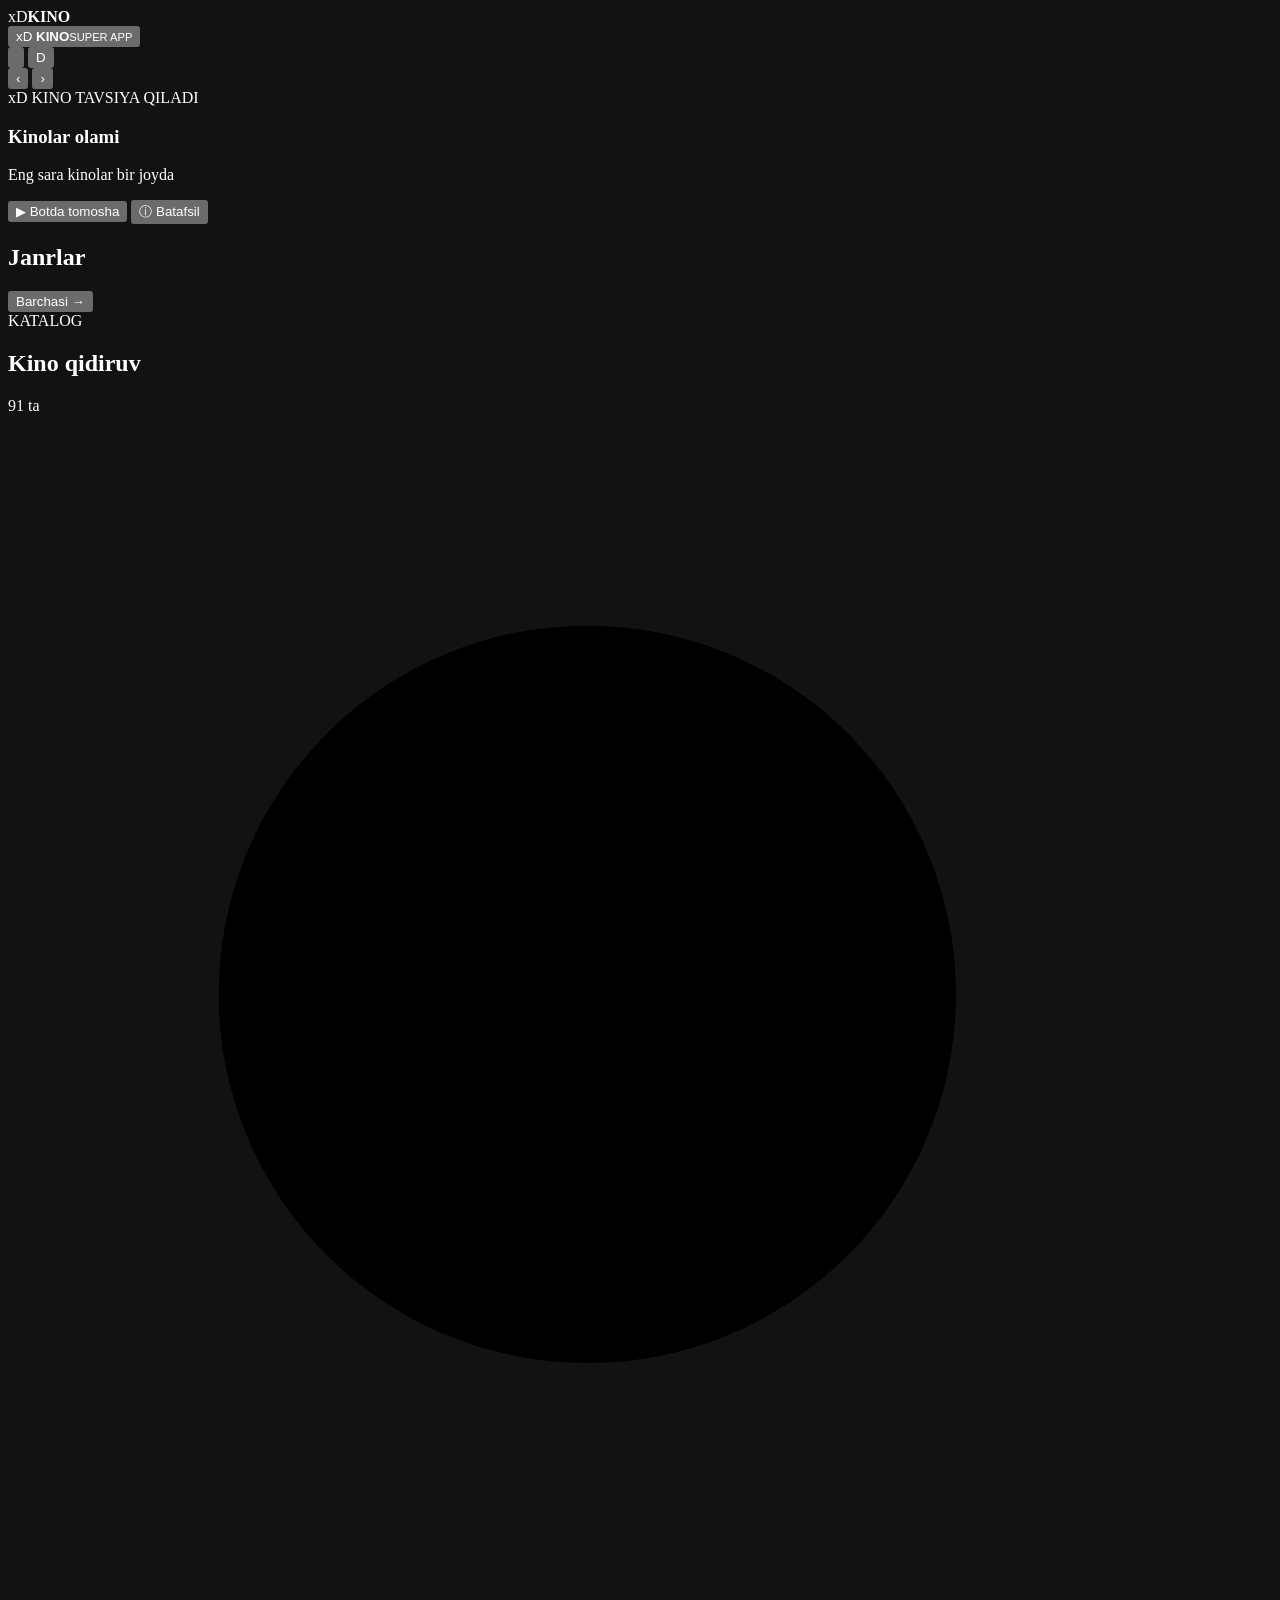
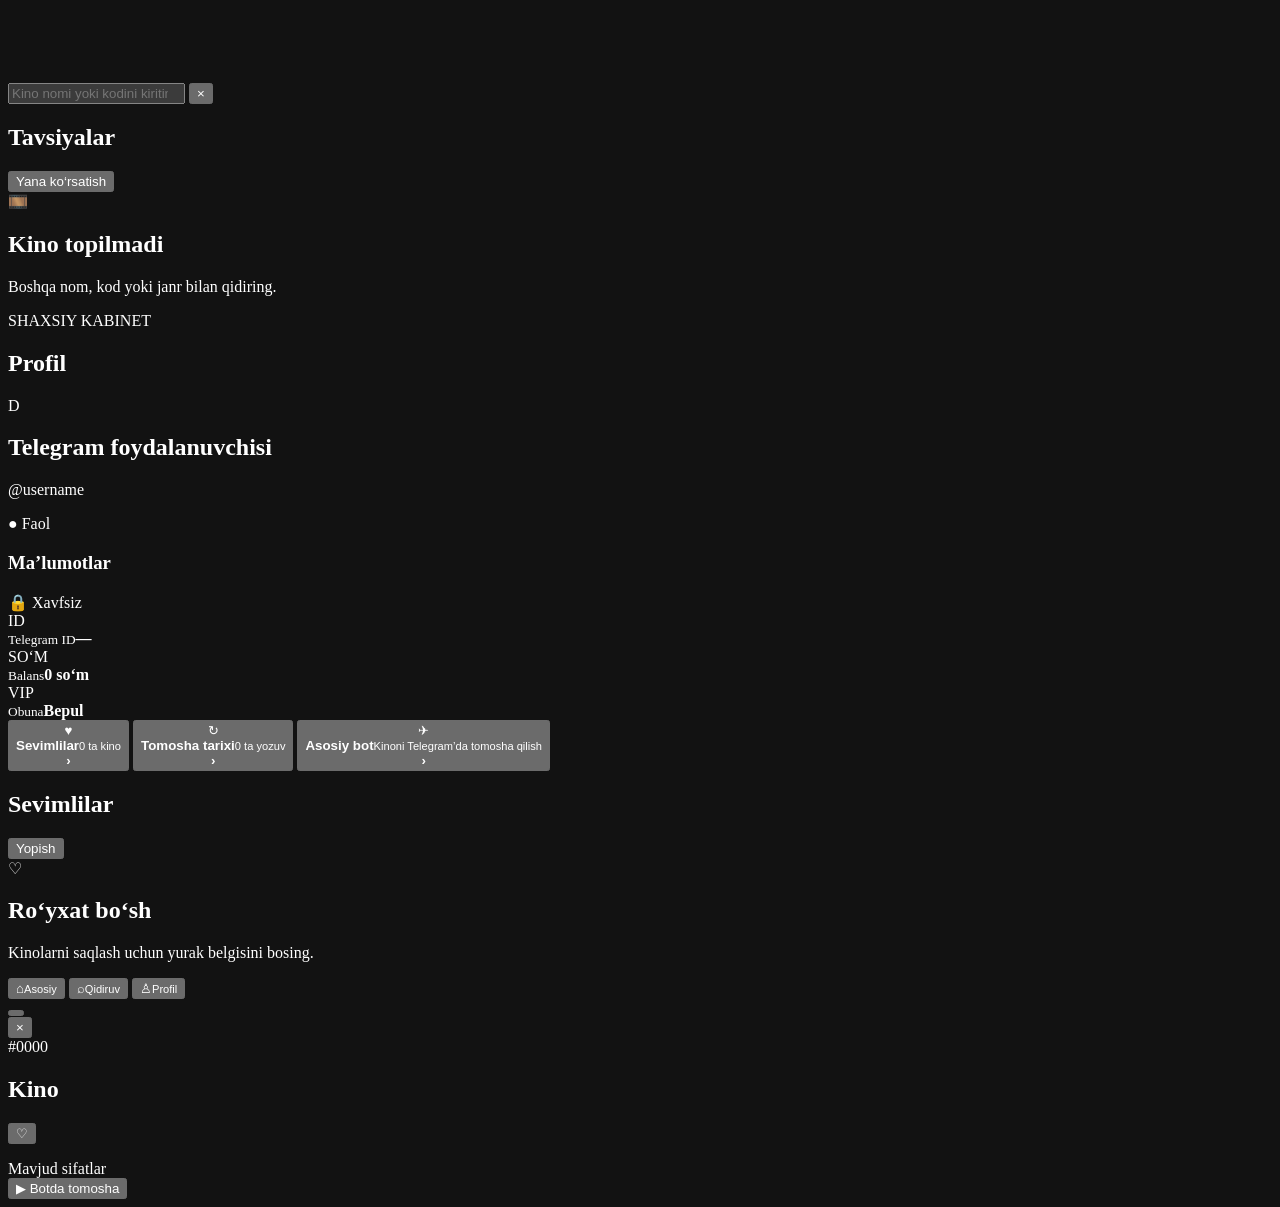
==== superapp/static/index.html @ e8b4241f "Upgrade xD KINO Super App premium interface" ====
<!doctype html>
<html lang="uz">
<head>
  <meta charset="utf-8">
  <meta name="viewport" content="width=device-width, initial-scale=1, viewport-fit=cover">
  <meta name="theme-color" content="#090b16">
  <meta name="color-scheme" content="dark">
  <meta name="description" content="xD KINO — Telegram ichidagi zamonaviy kino katalogi">
  <title>xD KINO</title>
  <script src="https://telegram.org/js/telegram-web-app.js"></script>
  <link rel="stylesheet" href="/static/app.css?v=2.0.0">
</head>
<body>
  <div id="splash" class="splash" aria-label="Yuklanmoqda">
    <div class="splash-logo"><span>xD</span><b>KINO</b></div>
    <div class="splash-loader"><i></i><i></i><i></i><i></i></div>
  </div>

  <div id="app" class="app-shell">
    <header class="topbar">
      <button class="brand" type="button" data-nav="home" aria-label="Bosh sahifa">
        <span class="brand-mark">xD</span>
        <span class="brand-copy"><strong>KINO</strong><small>SUPER APP</small></span>
      </button>
      <div class="top-actions">
        <button id="topSearch" class="round-button" type="button" aria-label="Qidiruv">
          <svg viewBox="0 0 24 24" aria-hidden="true"><circle cx="11" cy="11" r="7"></circle><path d="m16.5 16.5 4 4"></path></svg>
        </button>
        <button id="topAvatar" class="top-avatar" type="button" aria-label="Profil">D</button>
      </div>
    </header>

    <main>
      <section id="homeView" class="view active-view">
        <div id="storyStrip" class="story-strip" aria-label="Tavsiyalar"></div>

        <section id="heroCarousel" class="hero-carousel skeleton-block" aria-label="Tanlangan kinolar">
          <div id="heroBackdrop" class="hero-backdrop"></div>
          <div class="hero-overlay"></div>
          <button id="heroPrev" class="hero-arrow hero-arrow-left" type="button" aria-label="Oldingi">‹</button>
          <button id="heroNext" class="hero-arrow hero-arrow-right" type="button" aria-label="Keyingi">›</button>
          <div class="hero-content">
            <span class="hero-badge">xD KINO TAVSIYA QILADI</span>
            <h1 id="heroTitle">Kinolar olami</h1>
            <p id="heroMeta">Eng sara kinolar bir joyda</p>
            <div class="hero-actions">
              <button id="heroWatch" class="primary-button" type="button">▶ Botda tomosha</button>
              <button id="heroInfo" class="glass-button" type="button">ⓘ Batafsil</button>
            </div>
          </div>
          <div id="heroDots" class="hero-dots"></div>
        </section>

        <section class="content-block genre-block">
          <div class="section-heading"><h2>Janrlar</h2><button id="allGenres" type="button">Barchasi →</button></div>
          <div id="genreStrip" class="genre-strip"></div>
        </section>

        <div id="homeSections"></div>
      </section>

      <section id="searchView" class="view hidden">
        <div class="page-title-row">
          <div><span class="page-kicker">KATALOG</span><h1>Kino qidiruv</h1></div>
          <span id="searchTotal" class="count-pill">91 ta</span>
        </div>

        <div class="search-box">
          <svg viewBox="0 0 24 24" aria-hidden="true"><circle cx="11" cy="11" r="7"></circle><path d="m16.5 16.5 4 4"></path></svg>
          <input id="searchInput" type="search" autocomplete="off" inputmode="search" placeholder="Kino nomi yoki kodini kiriting">
          <button id="clearSearch" type="button" aria-label="Tozalash">×</button>
        </div>

        <div id="searchChips" class="chips"></div>

        <section class="content-block search-content">
          <div class="section-heading"><h2 id="searchHeading">Tavsiyalar</h2><span id="searchCount"></span></div>
          <div id="searchGrid" class="movie-grid"></div>
          <button id="loadMore" class="load-more hidden" type="button">Yana ko‘rsatish</button>
          <div id="emptyState" class="empty-state hidden"><span>🎞️</span><h2>Kino topilmadi</h2><p>Boshqa nom, kod yoki janr bilan qidiring.</p></div>
        </section>
      </section>

      <section id="profileView" class="view hidden">
        <div class="page-title-row profile-title"><div><span class="page-kicker">SHAXSIY KABINET</span><h1>Profil</h1></div></div>

        <section class="profile-hero">
          <div id="profileAvatar" class="profile-avatar">D</div>
          <div class="profile-main">
            <h2 id="profileName">Telegram foydalanuvchisi</h2>
            <p id="profileUsername">@username</p>
          </div>
          <span class="status-badge">● Faol</span>
        </section>

        <section class="profile-panel">
          <div class="panel-heading"><h3>Ma’lumotlar</h3><span>🔒 Xavfsiz</span></div>
          <div class="info-row"><span class="info-icon">ID</span><div><small>Telegram ID</small><strong id="profileId">—</strong></div></div>
          <div class="info-row"><span class="info-icon">SO‘M</span><div><small>Balans</small><strong id="profileBalance">0 so‘m</strong></div></div>
          <div class="info-row"><span class="info-icon">VIP</span><div><small>Obuna</small><strong id="profilePlan">Bepul</strong></div></div>
        </section>

        <section class="profile-actions">
          <button id="profileFavorites" class="profile-action" type="button"><span>♥</span><div><strong>Sevimlilar</strong><small id="favoritesCount">0 ta kino</small></div><b>›</b></button>
          <button id="profileHistory" class="profile-action" type="button"><span>↻</span><div><strong>Tomosha tarixi</strong><small id="historyCount">0 ta yozuv</small></div><b>›</b></button>
          <button id="openBot" class="profile-action" type="button"><span>✈</span><div><strong>Asosiy bot</strong><small>Kinoni Telegram’da tomosha qilish</small></div><b>›</b></button>
        </section>

        <section id="profileCollection" class="content-block hidden">
          <div class="section-heading"><h2 id="collectionTitle">Sevimlilar</h2><button id="closeCollection" type="button">Yopish</button></div>
          <div id="collectionGrid" class="movie-grid"></div>
          <div id="collectionEmpty" class="empty-state hidden"><span>♡</span><h2>Ro‘yxat bo‘sh</h2><p>Kinolarni saqlash uchun yurak belgisini bosing.</p></div>
        </section>
      </section>
    </main>

    <nav class="bottom-nav" aria-label="Asosiy navigatsiya">
      <button class="nav-item active" type="button" data-nav="home"><span>⌂</span><small>Asosiy</small></button>
      <button class="nav-item" type="button" data-nav="search"><span>⌕</span><small>Qidiruv</small></button>
      <button class="nav-item" type="button" data-nav="profile"><span>♙</span><small>Profil</small></button>
    </nav>
  </div>

  <div id="movieModal" class="modal hidden" role="dialog" aria-modal="true" aria-labelledby="modalTitle">
    <button id="modalBackdrop" class="modal-backdrop" type="button" aria-label="Yopish"></button>
    <article class="movie-sheet">
      <button id="modalClose" class="modal-close" type="button" aria-label="Yopish">×</button>
      <div id="modalPoster" class="modal-poster"><div class="modal-gradient"></div></div>
      <div class="modal-body">
        <div class="modal-title-row"><div><span id="modalCode" class="code-badge">#0000</span><h2 id="modalTitle">Kino</h2></div><button id="favoriteButton" class="favorite-button" type="button" aria-label="Sevimli">♡</button></div>
        <p id="modalMeta" class="modal-meta"></p>
        <p id="modalGenre" class="modal-genre"></p>
        <div class="quality-heading"><span>Mavjud sifatlar</span></div>
        <div id="qualityList" class="quality-list"></div>
        <button id="modalWatch" class="primary-button wide" type="button">▶ Botda tomosha</button>
      </div>
    </article>
  </div>

  <div id="toast" class="toast hidden" role="status"></div>
  <script src="/static/app.js?v=2.0.0" defer></script>
</body>
</html>
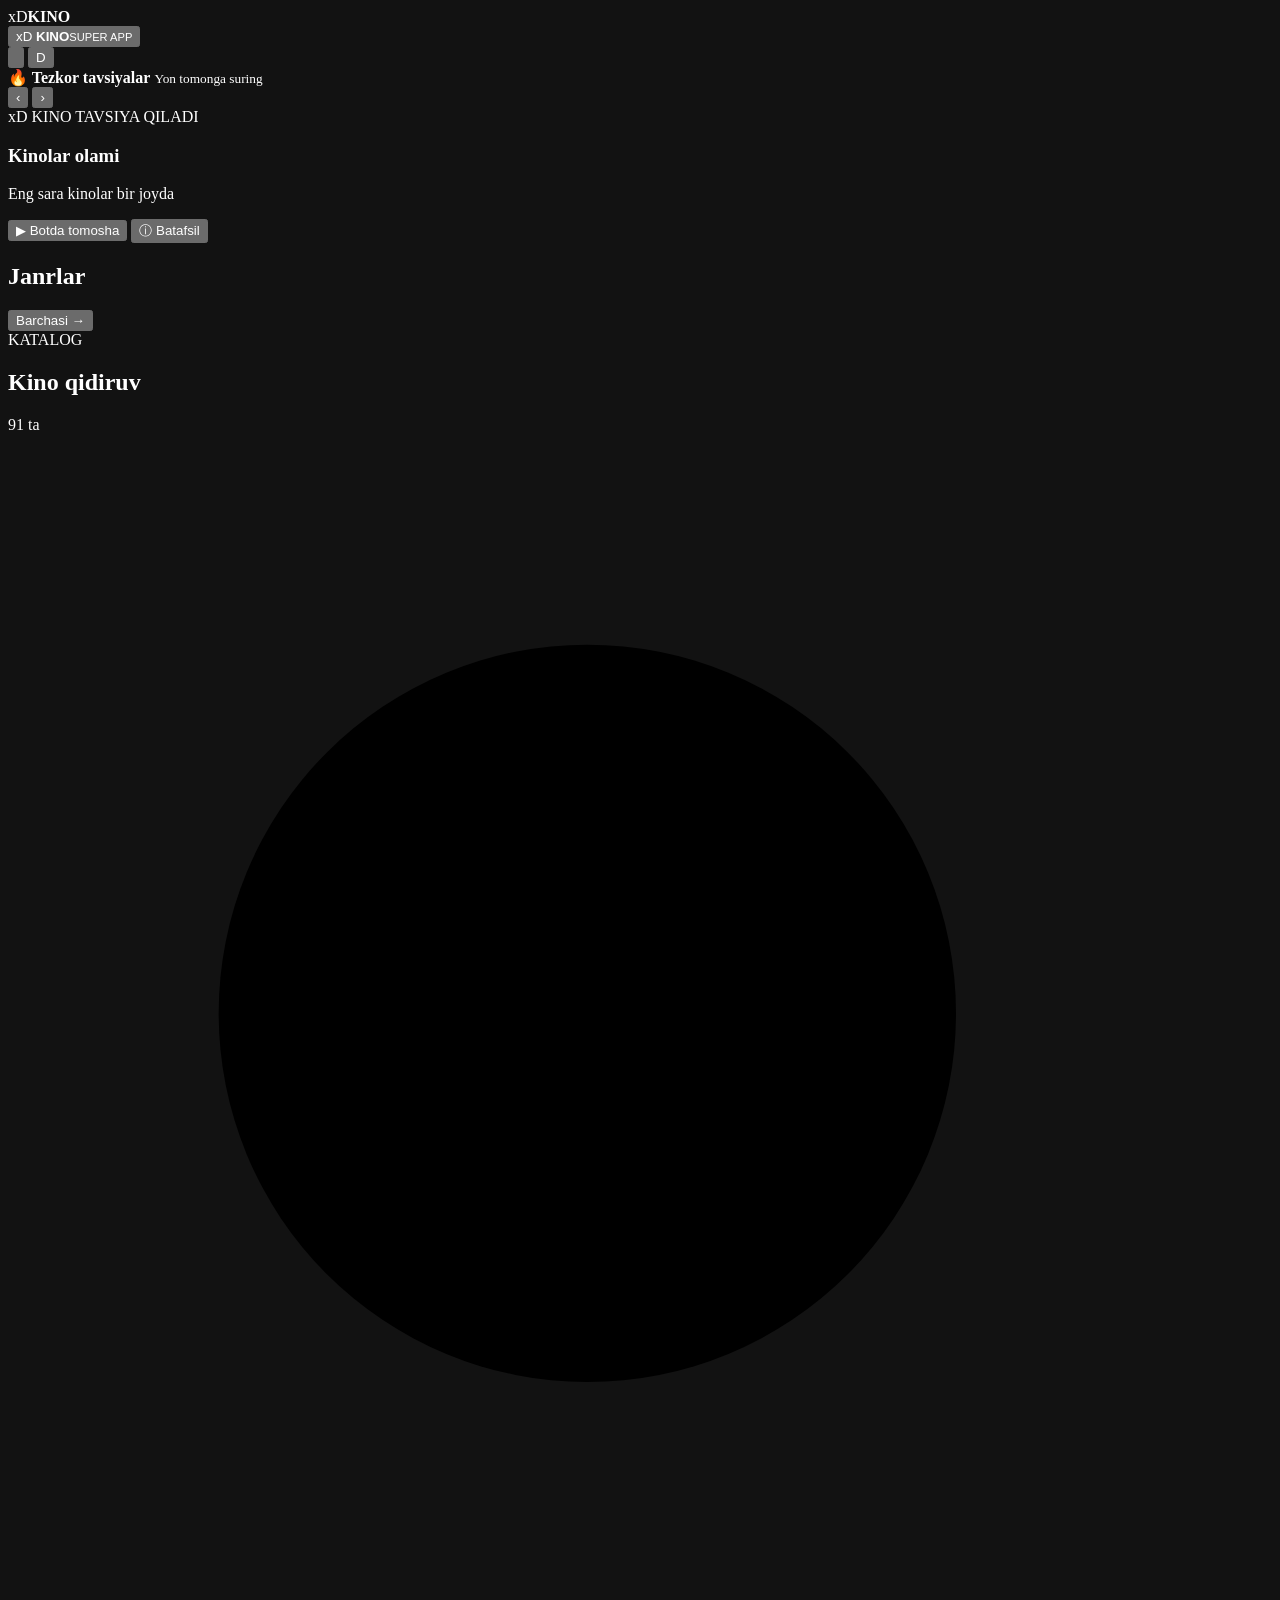
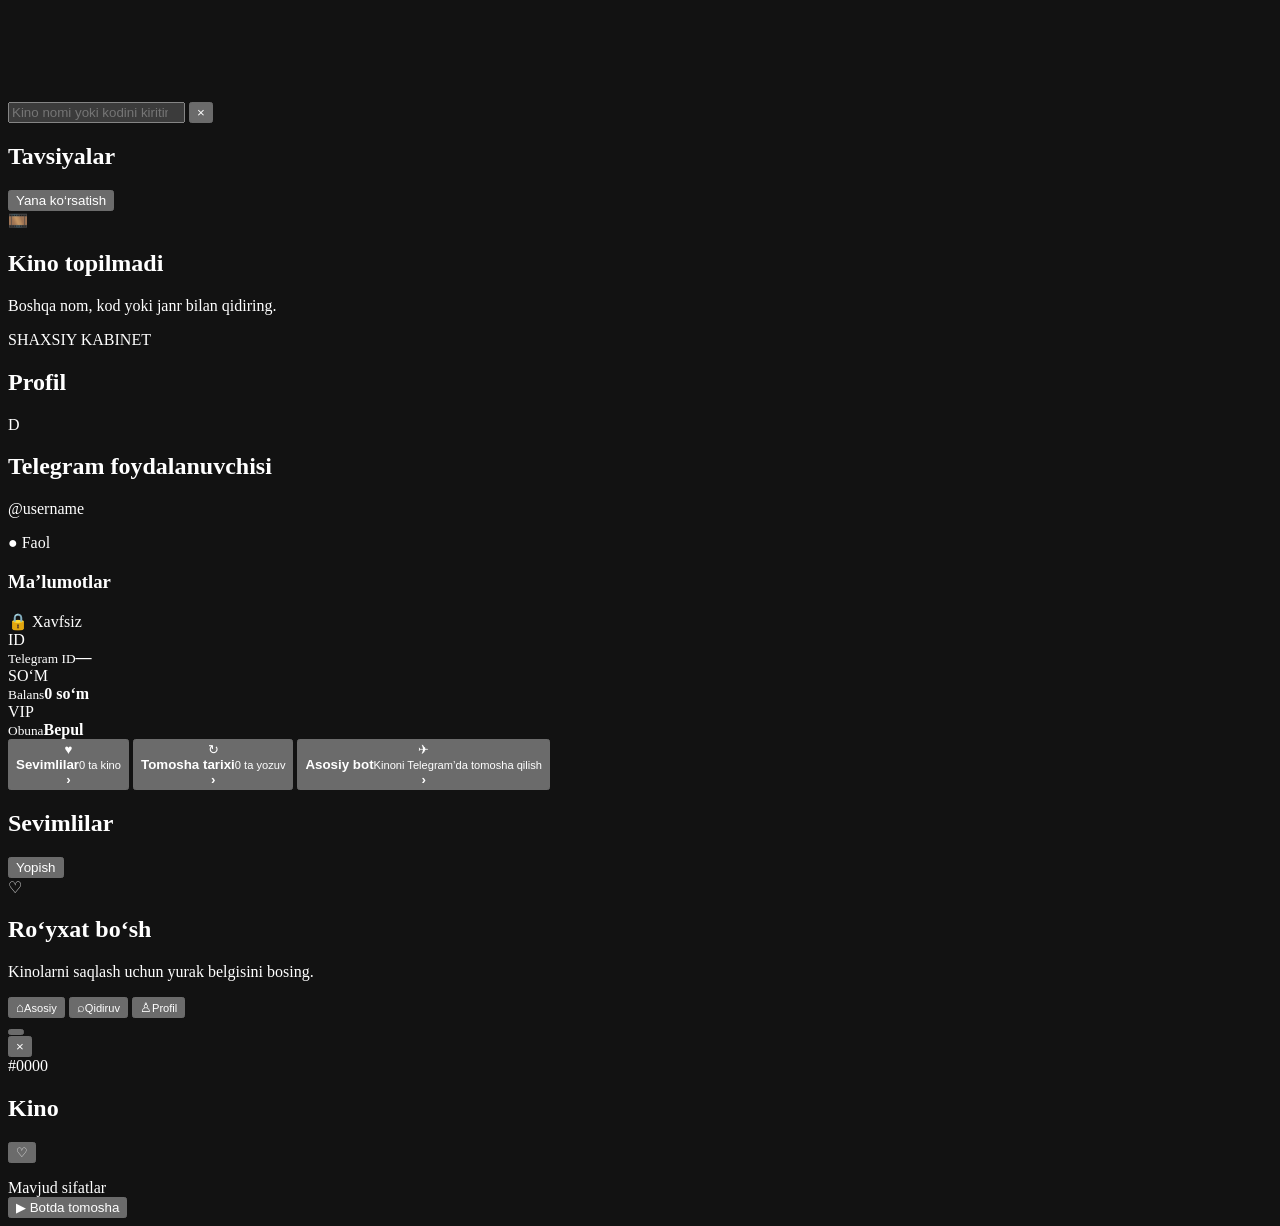
==== commit 212313b3: "Fix Super App top poster row" ====
--- a/superapp/static/index.html
+++ b/superapp/static/index.html
@@ -8,7 +8,7 @@
   <meta name="description" content="xD KINO — Telegram ichidagi zamonaviy kino katalogi">
   <title>xD KINO</title>
   <script src="https://telegram.org/js/telegram-web-app.js"></script>
-  <link rel="stylesheet" href="/static/app.css?v=2.0.0">
+  <link rel="stylesheet" href="/static/app.css?v=2.1.0">
 </head>
 <body>
   <div id="splash" class="splash" aria-label="Yuklanmoqda">
@@ -32,7 +32,13 @@
 
     <main>
       <section id="homeView" class="view active-view">
-        <div id="storyStrip" class="story-strip" aria-label="Tavsiyalar"></div>
+        <section class="quick-picks" aria-label="Tezkor tavsiyalar">
+          <div class="quick-picks-heading">
+            <strong>🔥 Tezkor tavsiyalar</strong>
+            <small>Yon tomonga suring</small>
+          </div>
+          <div id="storyStrip" class="story-strip"></div>
+        </section>
 
         <section id="heroCarousel" class="hero-carousel skeleton-block" aria-label="Tanlangan kinolar">
           <div id="heroBackdrop" class="hero-backdrop"></div>
@@ -138,6 +144,6 @@
   </div>
 
   <div id="toast" class="toast hidden" role="status"></div>
-  <script src="/static/app.js?v=2.0.0" defer></script>
+  <script src="/static/app.js?v=2.1.0" defer></script>
 </body>
 </html>
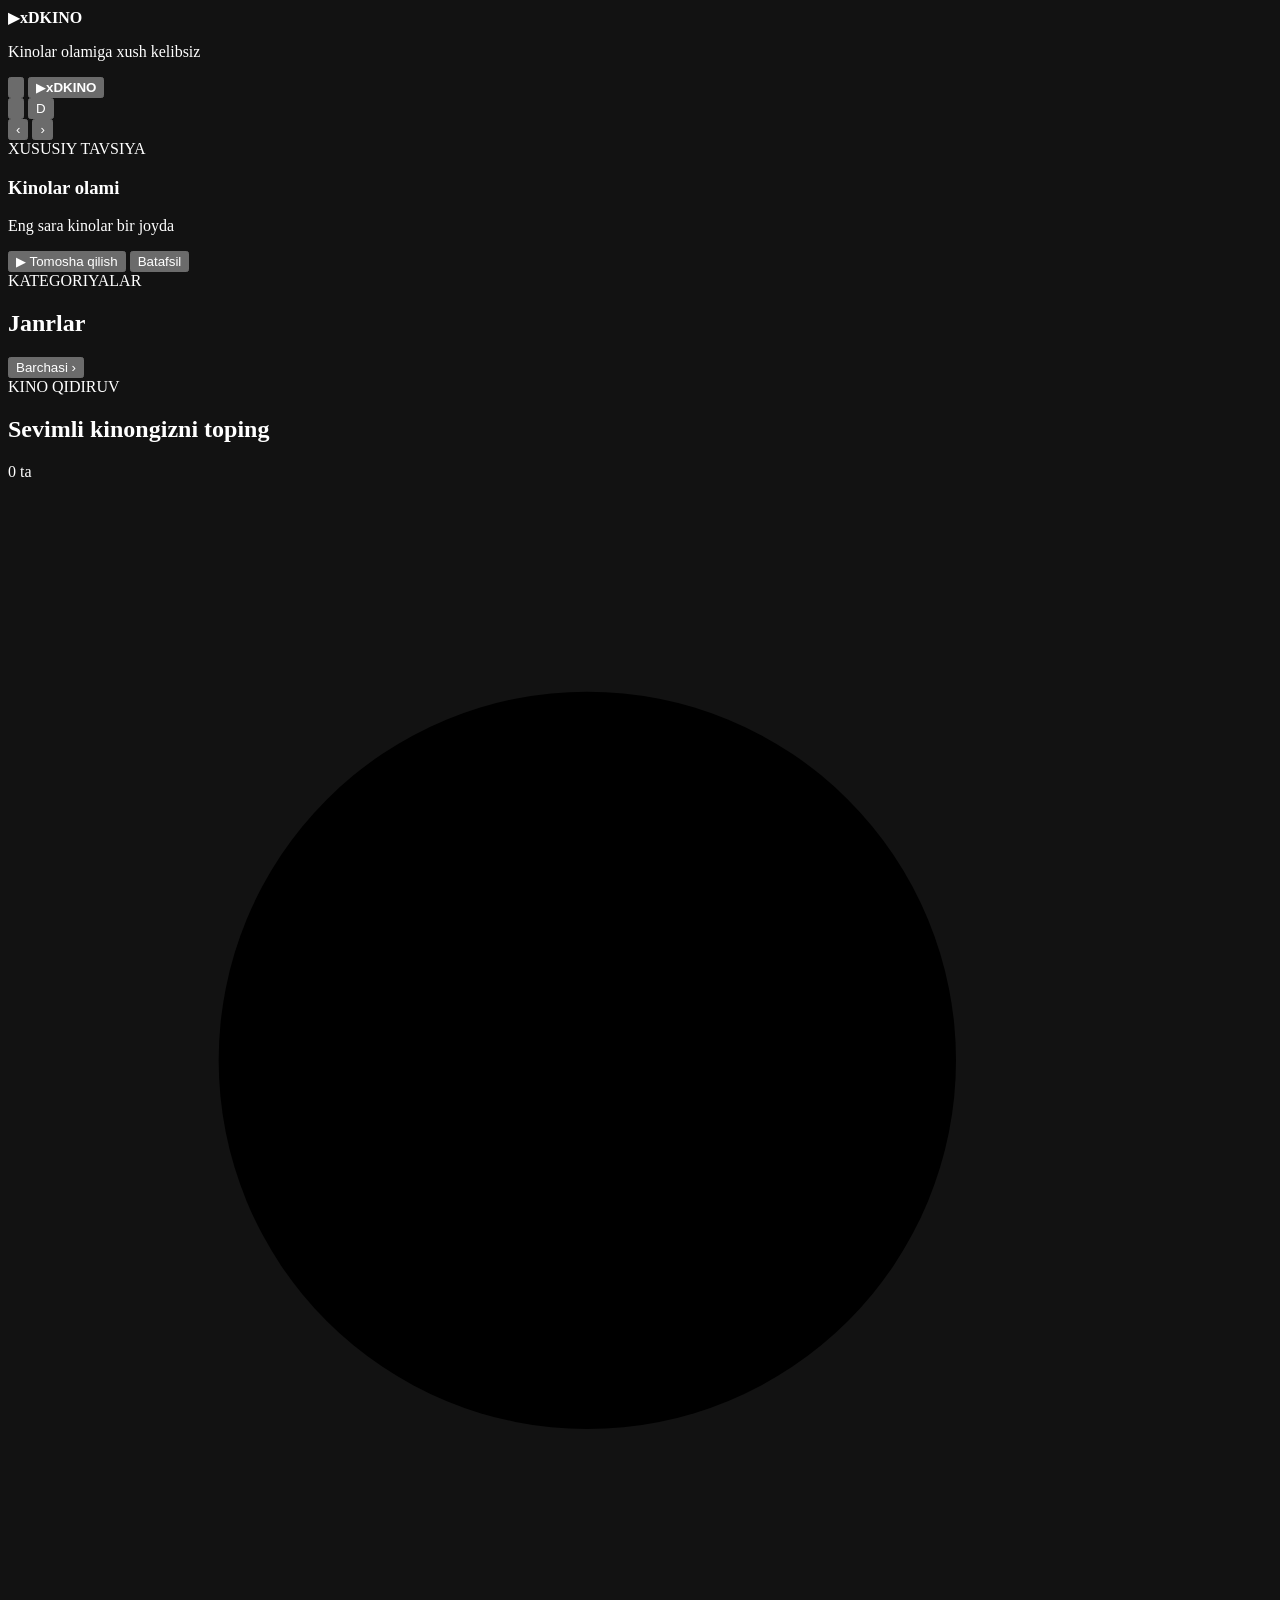
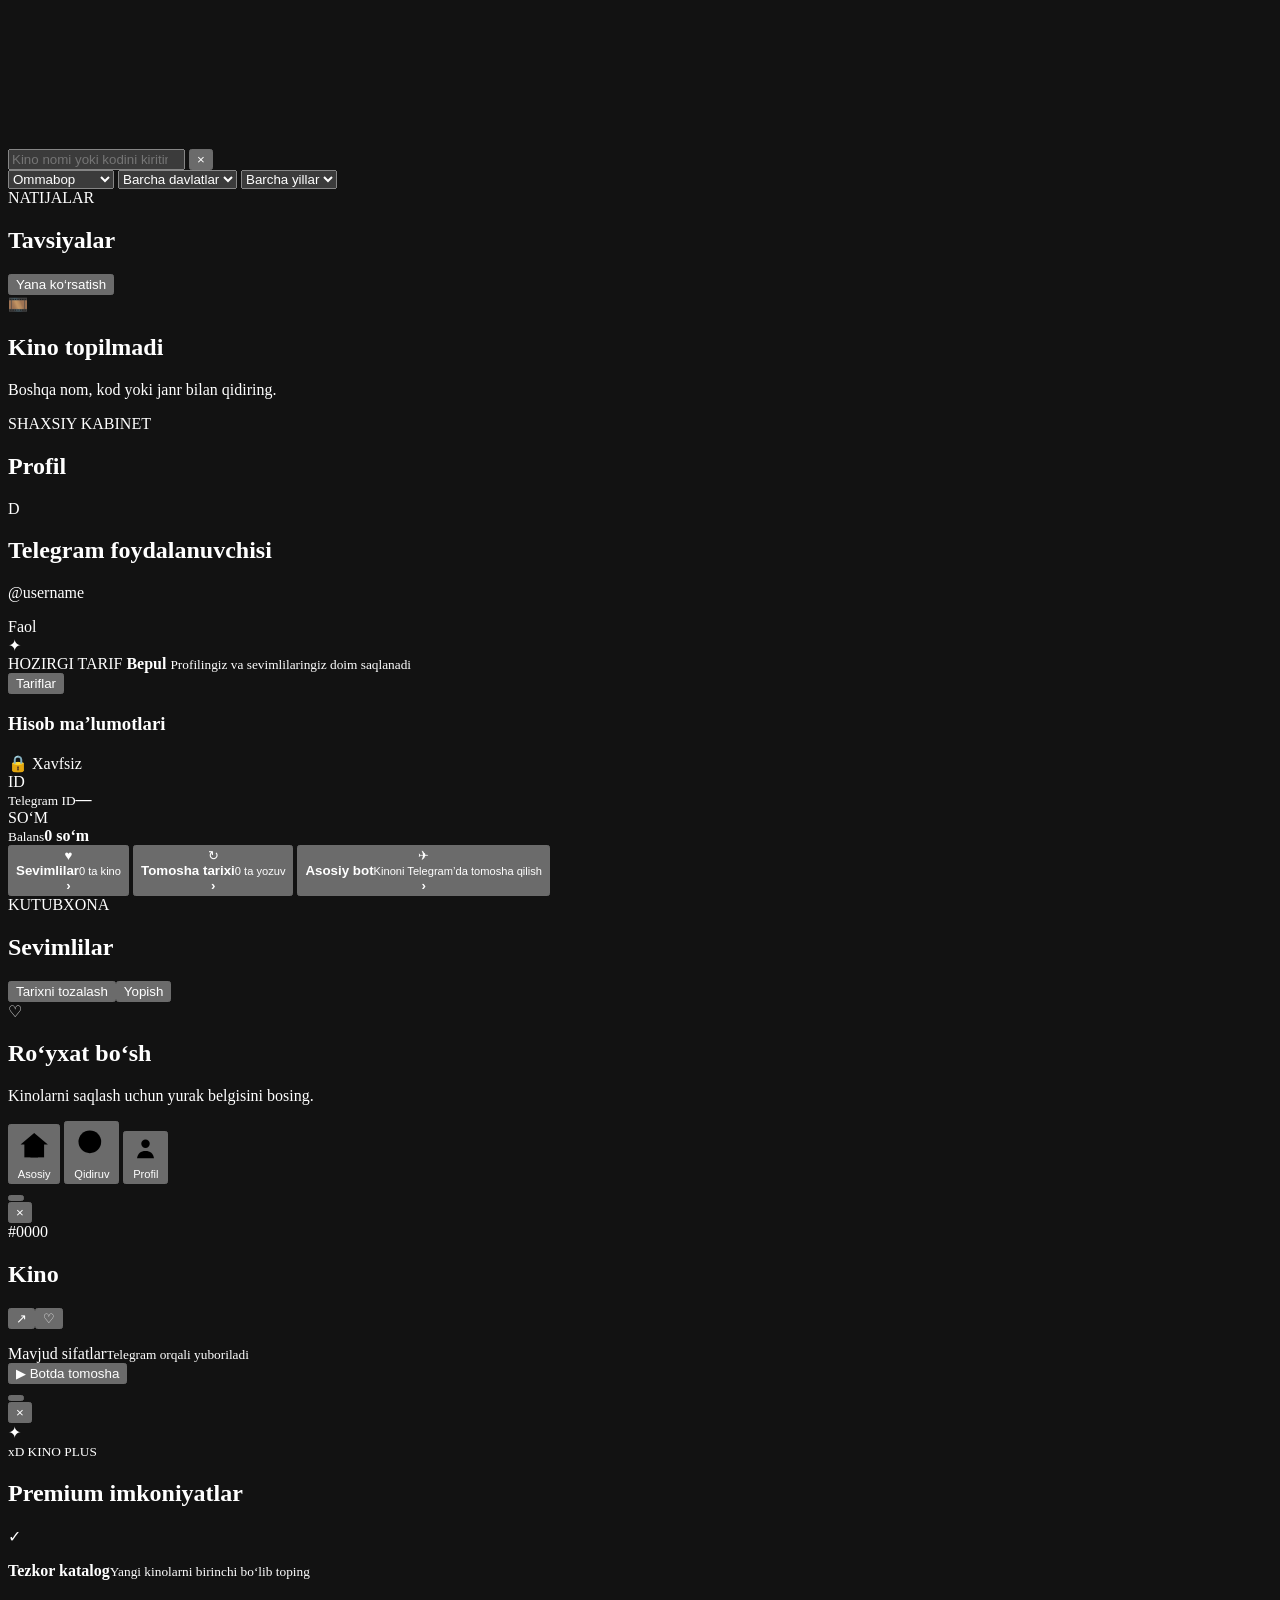
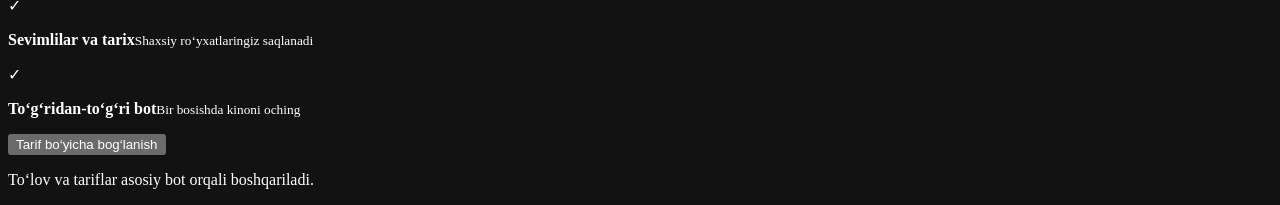
==== commit 0c8ee795: "Restore working KinoBot Super App" ====
--- a/superapp/static/index.html
+++ b/superapp/static/index.html
@@ -3,28 +3,35 @@
 <head>
   <meta charset="utf-8">
   <meta name="viewport" content="width=device-width, initial-scale=1, viewport-fit=cover">
-  <meta name="theme-color" content="#090b16">
+  <meta name="theme-color" content="#060812">
   <meta name="color-scheme" content="dark">
-  <meta name="description" content="xD KINO — Telegram ichidagi zamonaviy kino katalogi">
+  <meta name="description" content="xD KINO — Telegram ichidagi premium kino katalogi">
   <title>xD KINO</title>
   <script src="https://telegram.org/js/telegram-web-app.js"></script>
-  <link rel="stylesheet" href="/static/app.css?v=2.1.0">
+  <link rel="stylesheet" href="/static/app-v30.css?v=20260726-index-repair-v1">
 </head>
 <body>
   <div id="splash" class="splash" aria-label="Yuklanmoqda">
-    <div class="splash-logo"><span>xD</span><b>KINO</b></div>
-    <div class="splash-loader"><i></i><i></i><i></i><i></i></div>
+    <div class="splash-orbit orbit-one"></div>
+    <div class="splash-orbit orbit-two"></div>
+    <div class="wordmark wordmark-large" aria-label="xD KINO">
+      <span class="wordmark-play">▶</span><strong>xD</strong><b>KINO</b>
+    </div>
+    <p>Kinolar olamiga xush kelibsiz</p>
+    <div class="splash-loader"><i></i><i></i><i></i></div>
   </div>
 
   <div id="app" class="app-shell">
     <header class="topbar">
-      <button class="brand" type="button" data-nav="home" aria-label="Bosh sahifa">
-        <span class="brand-mark">xD</span>
-        <span class="brand-copy"><strong>KINO</strong><small>SUPER APP</small></span>
-      </button>
-      <div class="top-actions">
-        <button id="topSearch" class="round-button" type="button" aria-label="Qidiruv">
-          <svg viewBox="0 0 24 24" aria-hidden="true"><circle cx="11" cy="11" r="7"></circle><path d="m16.5 16.5 4 4"></path></svg>
+      <button class="top-icon" type="button" data-nav="home" aria-label="Bosh sahifa">
+        <svg viewBox="0 0 24 24" aria-hidden="true"><path d="M15 18l-6-6 6-6"/></svg>
+      </button>
+      <button class="wordmark" type="button" data-nav="home" aria-label="xD KINO bosh sahifa">
+        <span class="wordmark-play">▶</span><strong>xD</strong><b>KINO</b>
+      </button>
+      <div class="topbar-actions">
+        <button id="topSearch" class="top-icon" type="button" aria-label="Qidiruv">
+          <svg viewBox="0 0 24 24" aria-hidden="true"><circle cx="11" cy="11" r="7"/><path d="m16.3 16.3 4.2 4.2"/></svg>
         </button>
         <button id="topAvatar" class="top-avatar" type="button" aria-label="Profil">D</button>
       </div>
@@ -32,33 +39,35 @@
 
     <main>
       <section id="homeView" class="view active-view">
-        <section class="quick-picks" aria-label="Tezkor tavsiyalar">
-          <div class="quick-picks-heading">
-            <strong>🔥 Tezkor tavsiyalar</strong>
-            <small>Yon tomonga suring</small>
-          </div>
+        <section class="story-section" aria-label="Tezkor tavsiyalar">
           <div id="storyStrip" class="story-strip"></div>
         </section>
 
         <section id="heroCarousel" class="hero-carousel skeleton-block" aria-label="Tanlangan kinolar">
           <div id="heroBackdrop" class="hero-backdrop"></div>
-          <div class="hero-overlay"></div>
+          <div class="hero-sheen"></div>
+          <div class="hero-vignette"></div>
           <button id="heroPrev" class="hero-arrow hero-arrow-left" type="button" aria-label="Oldingi">‹</button>
           <button id="heroNext" class="hero-arrow hero-arrow-right" type="button" aria-label="Keyingi">›</button>
           <div class="hero-content">
-            <span class="hero-badge">xD KINO TAVSIYA QILADI</span>
+            <span class="hero-badge"><i></i> XUSUSIY TAVSIYA</span>
             <h1 id="heroTitle">Kinolar olami</h1>
             <p id="heroMeta">Eng sara kinolar bir joyda</p>
             <div class="hero-actions">
-              <button id="heroWatch" class="primary-button" type="button">▶ Botda tomosha</button>
-              <button id="heroInfo" class="glass-button" type="button">ⓘ Batafsil</button>
+              <button id="heroWatch" class="primary-button" type="button">
+                <span>▶</span> Tomosha qilish
+              </button>
+              <button id="heroInfo" class="glass-button" type="button">Batafsil</button>
             </div>
           </div>
           <div id="heroDots" class="hero-dots"></div>
         </section>
 
         <section class="content-block genre-block">
-          <div class="section-heading"><h2>Janrlar</h2><button id="allGenres" type="button">Barchasi →</button></div>
+          <div class="section-heading">
+            <div><span class="section-kicker">KATEGORIYALAR</span><h2>Janrlar</h2></div>
+            <button id="allGenres" type="button">Barchasi <span>›</span></button>
+          </div>
           <div id="genreStrip" class="genre-strip"></div>
         </section>
 
@@ -66,21 +75,39 @@
       </section>
 
       <section id="searchView" class="view hidden">
-        <div class="page-title-row">
-          <div><span class="page-kicker">KATALOG</span><h1>Kino qidiruv</h1></div>
-          <span id="searchTotal" class="count-pill">91 ta</span>
+        <div class="page-heading">
+          <span class="page-kicker">KINO QIDIRUV</span>
+          <div class="page-title-row"><h1>Sevimli kinongizni toping</h1><span id="searchTotal" class="count-pill">0 ta</span></div>
         </div>
 
         <div class="search-box">
-          <svg viewBox="0 0 24 24" aria-hidden="true"><circle cx="11" cy="11" r="7"></circle><path d="m16.5 16.5 4 4"></path></svg>
+          <svg viewBox="0 0 24 24" aria-hidden="true"><circle cx="11" cy="11" r="7"/><path d="m16.3 16.3 4.2 4.2"/></svg>
           <input id="searchInput" type="search" autocomplete="off" inputmode="search" placeholder="Kino nomi yoki kodini kiriting">
           <button id="clearSearch" type="button" aria-label="Tozalash">×</button>
+          <span class="search-glow"></span>
         </div>
 
         <div id="searchChips" class="chips"></div>
+        <div class="advanced-filters" aria-label="Qidiruv filtrlari">
+          <select id="sortSelect" aria-label="Saralash">
+            <option value="popular">Ommabop</option>
+            <option value="new">Eng yangi</option>
+            <option value="name">Nomi bo‘yicha</option>
+            <option value="year">Yili bo‘yicha</option>
+          </select>
+          <select id="countrySelect" aria-label="Davlat">
+            <option value="">Barcha davlatlar</option>
+          </select>
+          <select id="yearSelect" aria-label="Yil">
+            <option value="">Barcha yillar</option>
+          </select>
+        </div>
 
         <section class="content-block search-content">
-          <div class="section-heading"><h2 id="searchHeading">Tavsiyalar</h2><span id="searchCount"></span></div>
+          <div class="section-heading">
+            <div><span class="section-kicker">NATIJALAR</span><h2 id="searchHeading">Tavsiyalar</h2></div>
+            <span id="searchCount"></span>
+          </div>
           <div id="searchGrid" class="movie-grid"></div>
           <button id="loadMore" class="load-more hidden" type="button">Yana ko‘rsatish</button>
           <div id="emptyState" class="empty-state hidden"><span>🎞️</span><h2>Kino topilmadi</h2><p>Boshqa nom, kod yoki janr bilan qidiring.</p></div>
@@ -88,32 +115,45 @@
       </section>
 
       <section id="profileView" class="view hidden">
-        <div class="page-title-row profile-title"><div><span class="page-kicker">SHAXSIY KABINET</span><h1>Profil</h1></div></div>
+        <div class="page-heading profile-heading">
+          <span class="page-kicker">SHAXSIY KABINET</span>
+          <h1>Profil</h1>
+        </div>
 
         <section class="profile-hero">
+          <div class="profile-aura"></div>
           <div id="profileAvatar" class="profile-avatar">D</div>
           <div class="profile-main">
             <h2 id="profileName">Telegram foydalanuvchisi</h2>
             <p id="profileUsername">@username</p>
           </div>
-          <span class="status-badge">● Faol</span>
+          <span class="status-badge"><i></i> Faol</span>
+        </section>
+
+        <section class="plan-card">
+          <div class="plan-icon">✦</div>
+          <div class="plan-copy">
+            <span>HOZIRGI TARIF</span>
+            <strong id="profilePlan">Bepul</strong>
+            <small>Profilingiz va sevimlilaringiz doim saqlanadi</small>
+          </div>
+          <button id="openPlans" type="button">Tariflar</button>
         </section>
 
         <section class="profile-panel">
-          <div class="panel-heading"><h3>Ma’lumotlar</h3><span>🔒 Xavfsiz</span></div>
+          <div class="panel-heading"><h3>Hisob ma’lumotlari</h3><span>🔒 Xavfsiz</span></div>
           <div class="info-row"><span class="info-icon">ID</span><div><small>Telegram ID</small><strong id="profileId">—</strong></div></div>
           <div class="info-row"><span class="info-icon">SO‘M</span><div><small>Balans</small><strong id="profileBalance">0 so‘m</strong></div></div>
-          <div class="info-row"><span class="info-icon">VIP</span><div><small>Obuna</small><strong id="profilePlan">Bepul</strong></div></div>
         </section>
 
         <section class="profile-actions">
-          <button id="profileFavorites" class="profile-action" type="button"><span>♥</span><div><strong>Sevimlilar</strong><small id="favoritesCount">0 ta kino</small></div><b>›</b></button>
-          <button id="profileHistory" class="profile-action" type="button"><span>↻</span><div><strong>Tomosha tarixi</strong><small id="historyCount">0 ta yozuv</small></div><b>›</b></button>
-          <button id="openBot" class="profile-action" type="button"><span>✈</span><div><strong>Asosiy bot</strong><small>Kinoni Telegram’da tomosha qilish</small></div><b>›</b></button>
+          <button id="profileFavorites" class="profile-action" type="button"><span class="action-icon">♥</span><div><strong>Sevimlilar</strong><small id="favoritesCount">0 ta kino</small></div><b>›</b></button>
+          <button id="profileHistory" class="profile-action" type="button"><span class="action-icon">↻</span><div><strong>Tomosha tarixi</strong><small id="historyCount">0 ta yozuv</small></div><b>›</b></button>
+          <button id="openBot" class="profile-action" type="button"><span class="action-icon">✈</span><div><strong>Asosiy bot</strong><small>Kinoni Telegram’da tomosha qilish</small></div><b>›</b></button>
         </section>
 
         <section id="profileCollection" class="content-block hidden">
-          <div class="section-heading"><h2 id="collectionTitle">Sevimlilar</h2><button id="closeCollection" type="button">Yopish</button></div>
+          <div class="section-heading"><div><span class="section-kicker">KUTUBXONA</span><h2 id="collectionTitle">Sevimlilar</h2></div><button id="clearHistory" class="hidden danger-text" type="button">Tarixni tozalash</button><button id="closeCollection" type="button">Yopish</button></div>
           <div id="collectionGrid" class="movie-grid"></div>
           <div id="collectionEmpty" class="empty-state hidden"><span>♡</span><h2>Ro‘yxat bo‘sh</h2><p>Kinolarni saqlash uchun yurak belgisini bosing.</p></div>
         </section>
@@ -121,9 +161,18 @@
     </main>
 
     <nav class="bottom-nav" aria-label="Asosiy navigatsiya">
-      <button class="nav-item active" type="button" data-nav="home"><span>⌂</span><small>Asosiy</small></button>
-      <button class="nav-item" type="button" data-nav="search"><span>⌕</span><small>Qidiruv</small></button>
-      <button class="nav-item" type="button" data-nav="profile"><span>♙</span><small>Profil</small></button>
+      <button class="nav-item active" type="button" data-nav="home">
+        <svg viewBox="0 0 24 24" aria-hidden="true"><path d="M3 11.5 12 4l9 7.5"/><path d="M5.5 10.5V20h13v-9.5"/><path d="M9.5 20v-6h5v6"/></svg>
+        <small>Asosiy</small>
+      </button>
+      <button class="nav-item" type="button" data-nav="search">
+        <svg viewBox="0 0 24 24" aria-hidden="true"><circle cx="11" cy="11" r="7"/><path d="m16.3 16.3 4.2 4.2"/></svg>
+        <small>Qidiruv</small>
+      </button>
+      <button class="nav-item" type="button" data-nav="profile">
+        <svg viewBox="0 0 24 24" aria-hidden="true"><circle cx="12" cy="8" r="3.5"/><path d="M5 20c.7-4.1 3-6 7-6s6.3 1.9 7 6"/></svg>
+        <small>Profil</small>
+      </button>
     </nav>
   </div>
 
@@ -133,17 +182,33 @@
       <button id="modalClose" class="modal-close" type="button" aria-label="Yopish">×</button>
       <div id="modalPoster" class="modal-poster"><div class="modal-gradient"></div></div>
       <div class="modal-body">
-        <div class="modal-title-row"><div><span id="modalCode" class="code-badge">#0000</span><h2 id="modalTitle">Kino</h2></div><button id="favoriteButton" class="favorite-button" type="button" aria-label="Sevimli">♡</button></div>
+        <div class="modal-title-row"><div><span id="modalCode" class="code-badge">#0000</span><h2 id="modalTitle">Kino</h2></div><button id="shareButton" class="share-button" type="button" aria-label="Ulashish">↗</button><button id="favoriteButton" class="favorite-button" type="button" aria-label="Sevimli">♡</button></div>
         <p id="modalMeta" class="modal-meta"></p>
         <p id="modalGenre" class="modal-genre"></p>
-        <div class="quality-heading"><span>Mavjud sifatlar</span></div>
+        <p id="modalDescription" class="modal-genre" hidden></p>
+        <div class="quality-heading"><span>Mavjud sifatlar</span><small>Telegram orqali yuboriladi</small></div>
         <div id="qualityList" class="quality-list"></div>
-        <button id="modalWatch" class="primary-button wide" type="button">▶ Botda tomosha</button>
+        <button id="modalWatch" class="primary-button wide" type="button"><span>▶</span> Botda tomosha</button>
       </div>
     </article>
   </div>
 
+  <div id="planModal" class="modal hidden" role="dialog" aria-modal="true" aria-label="Obuna tariflari">
+    <button id="planBackdrop" class="modal-backdrop" type="button" aria-label="Yopish"></button>
+    <article class="plan-sheet">
+      <button id="planClose" class="modal-close" type="button" aria-label="Yopish">×</button>
+      <div class="plan-sheet-head"><span class="plan-gem">✦</span><div><small>xD KINO PLUS</small><h2>Premium imkoniyatlar</h2></div></div>
+      <div class="benefit-list">
+        <div><span>✓</span><p><strong>Tezkor katalog</strong><small>Yangi kinolarni birinchi bo‘lib toping</small></p></div>
+        <div><span>✓</span><p><strong>Sevimlilar va tarix</strong><small>Shaxsiy ro‘yxatlaringiz saqlanadi</small></p></div>
+        <div><span>✓</span><p><strong>To‘g‘ridan-to‘g‘ri bot</strong><small>Bir bosishda kinoni oching</small></p></div>
+      </div>
+      <button id="planContact" class="primary-button wide" type="button">Tarif bo‘yicha bog‘lanish</button>
+      <p class="plan-note">To‘lov va tariflar asosiy bot orqali boshqariladi.</p>
+    </article>
+  </div>
+
   <div id="toast" class="toast hidden" role="status"></div>
-  <script src="/static/app.js?v=2.1.0" defer></script>
+  <script src="/static/app-v30.js?v=20260726-index-repair-v1" defer></script>
 </body>
 </html>
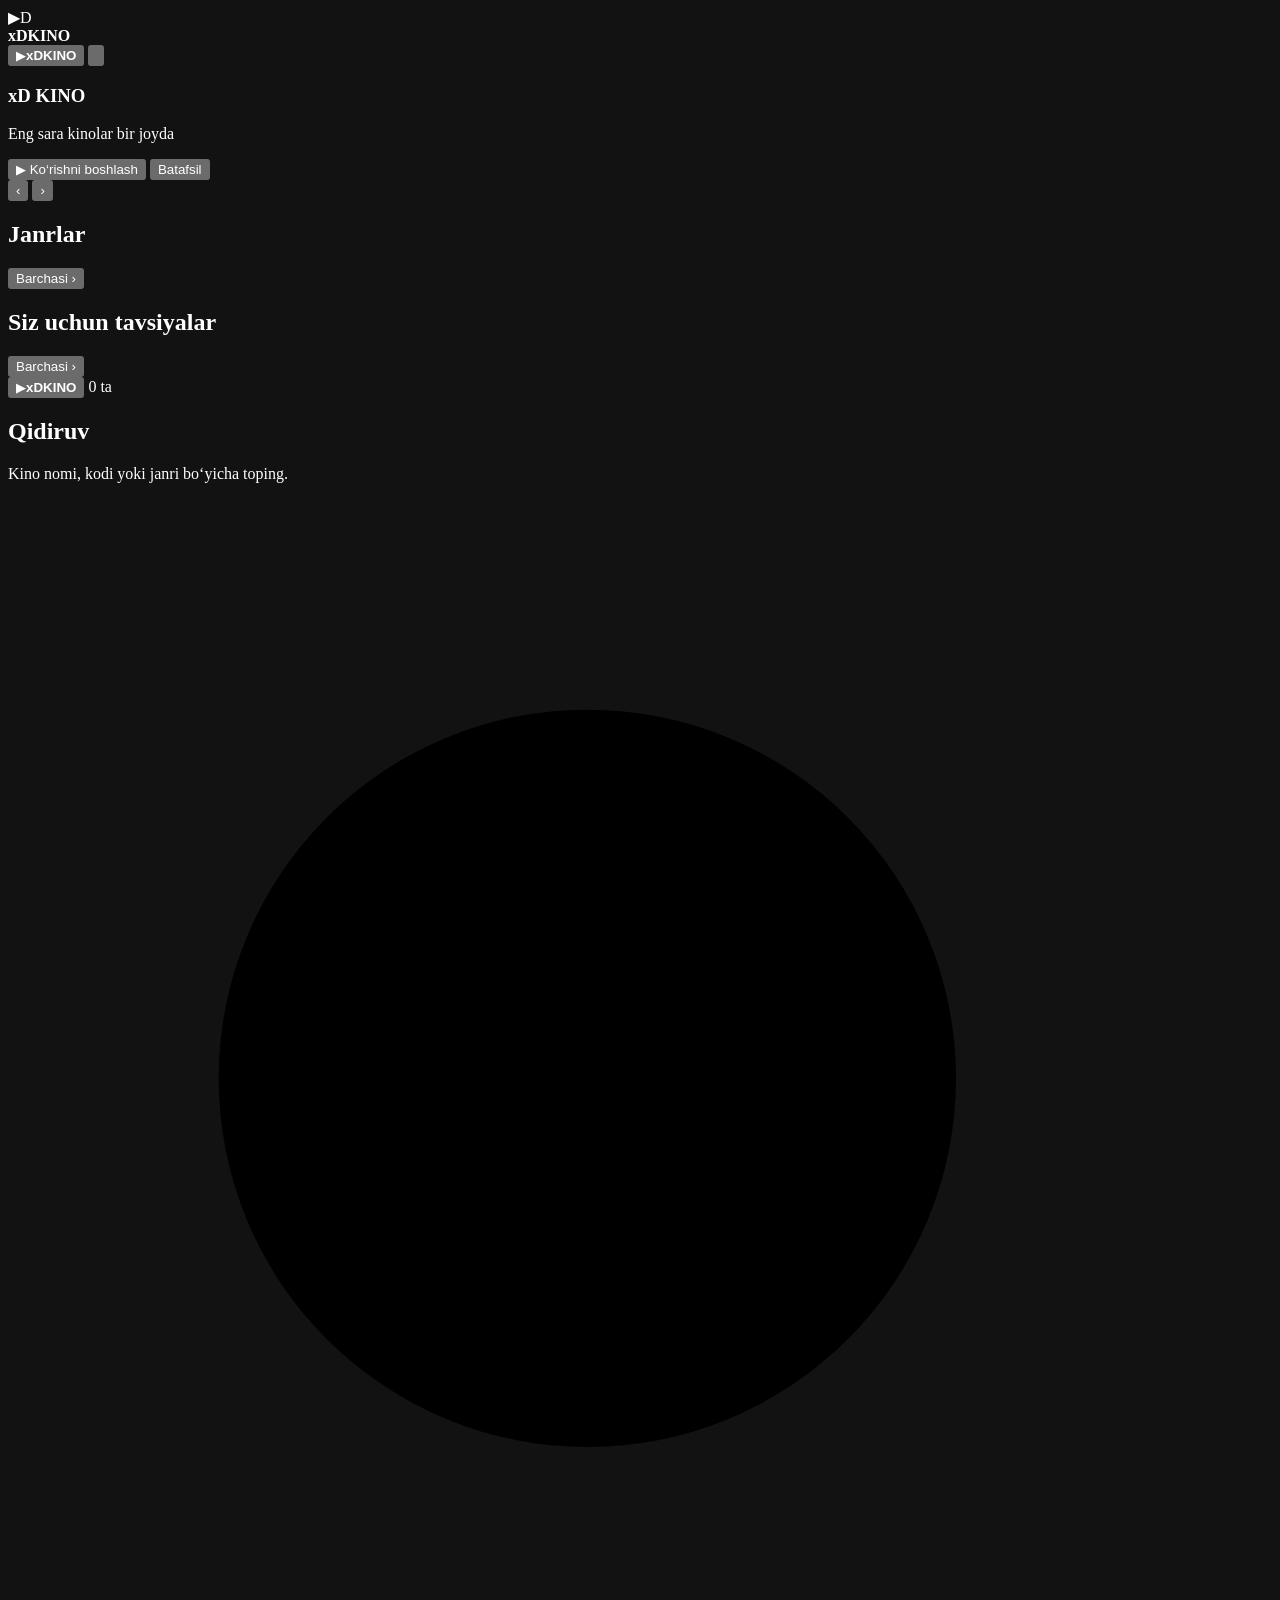
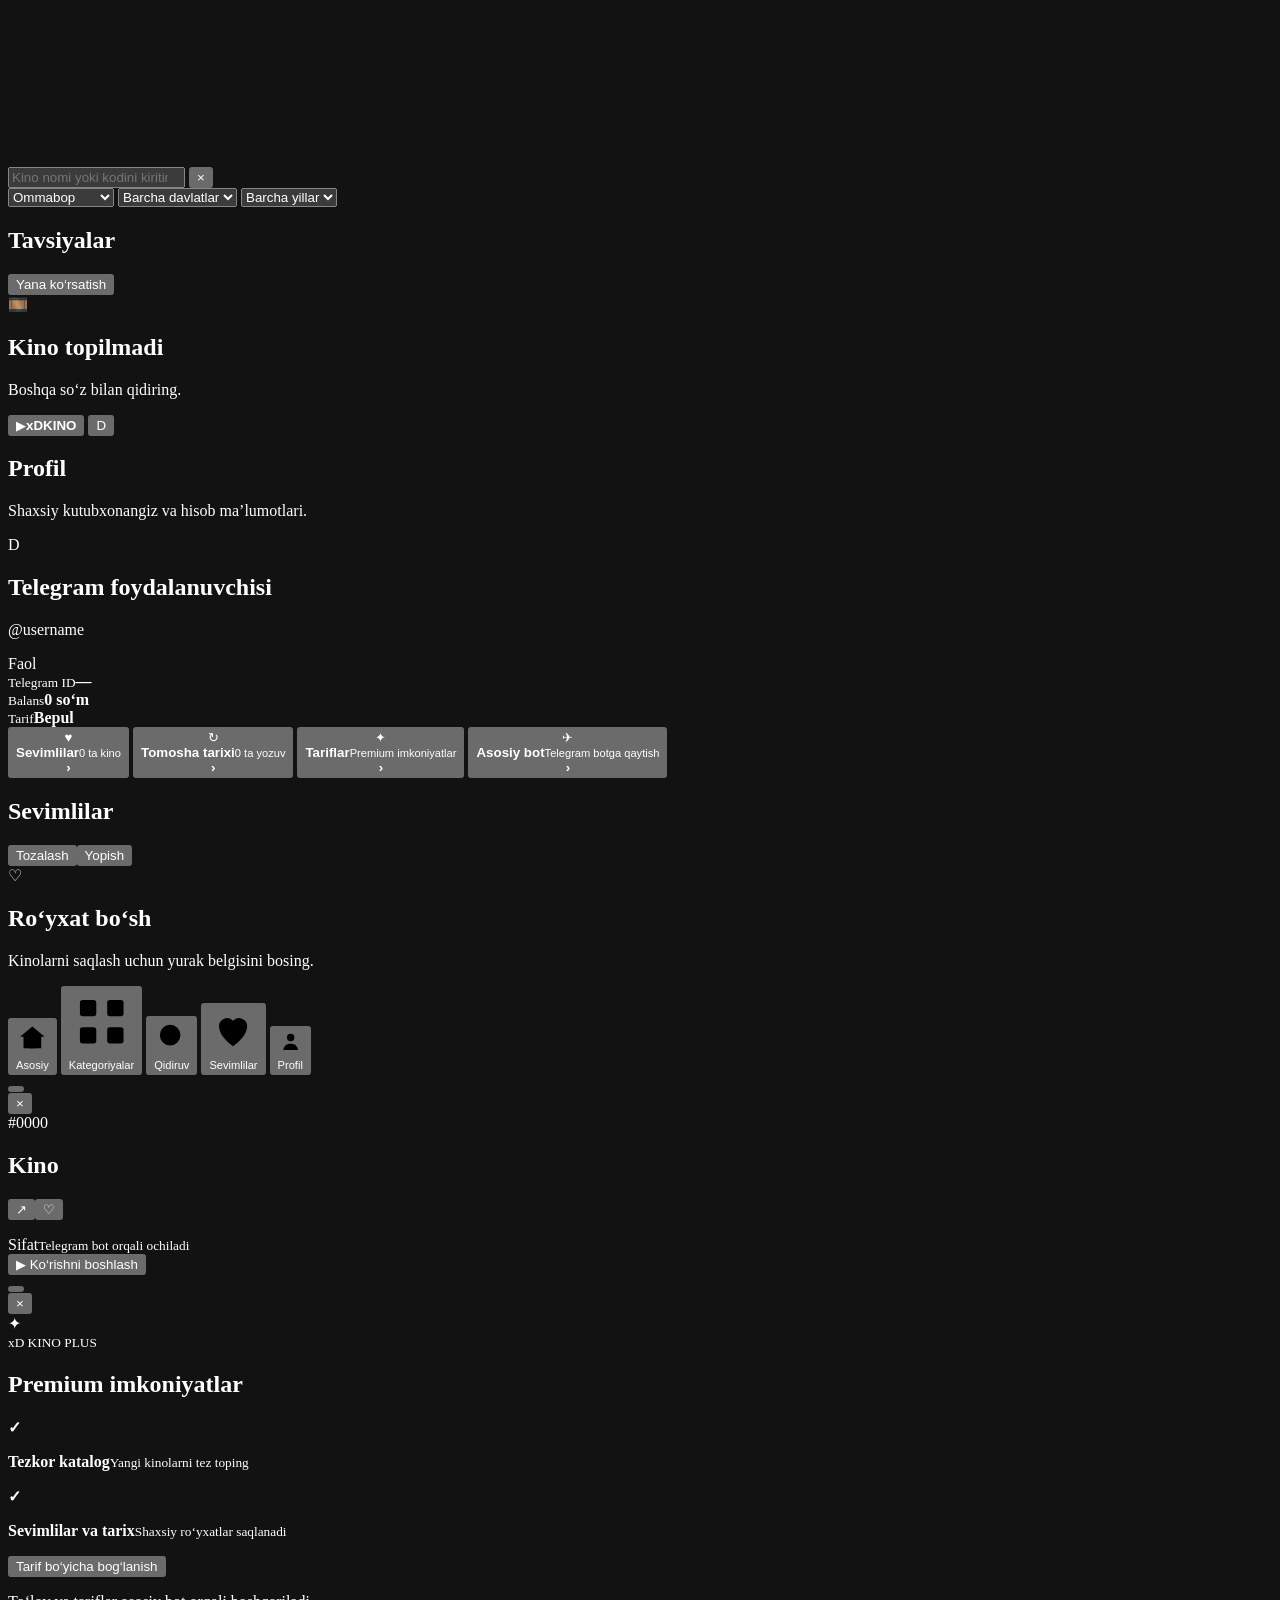
==== commit e4fef2e1: "Add cinematic xD KINO splash v2" ====
--- a/superapp/static/index.html
+++ b/superapp/static/index.html
@@ -3,157 +3,110 @@
 <head>
   <meta charset="utf-8">
   <meta name="viewport" content="width=device-width, initial-scale=1, viewport-fit=cover">
-  <meta name="theme-color" content="#060812">
+  <meta name="theme-color" content="#0d0f0d">
   <meta name="color-scheme" content="dark">
-  <meta name="description" content="xD KINO — Telegram ichidagi premium kino katalogi">
+  <meta name="description" content="xD KINO — Telegram ichidagi kino katalogi">
   <title>xD KINO</title>
   <script src="https://telegram.org/js/telegram-web-app.js"></script>
-  <link rel="stylesheet" href="/static/app-v30.css?v=20260726-index-repair-v1">
+  <link rel="stylesheet" href="/static/app-v40.css?v=cinema-splash-v2">
 </head>
 <body>
   <div id="splash" class="splash" aria-label="Yuklanmoqda">
-    <div class="splash-orbit orbit-one"></div>
-    <div class="splash-orbit orbit-two"></div>
-    <div class="wordmark wordmark-large" aria-label="xD KINO">
-      <span class="wordmark-play">▶</span><strong>xD</strong><b>KINO</b>
-    </div>
-    <p>Kinolar olamiga xush kelibsiz</p>
-    <div class="splash-loader"><i></i><i></i><i></i></div>
+    <div class="splash-mark"><span class="splash-play">▶</span><span class="splash-d">D</span></div>
+    <div class="splash-brand"><strong>xD</strong><b>KINO</b></div>
+    <div class="splash-dots"><i></i><i></i><i></i></div>
   </div>
 
   <div id="app" class="app-shell">
-    <header class="topbar">
-      <button class="top-icon" type="button" data-nav="home" aria-label="Bosh sahifa">
-        <svg viewBox="0 0 24 24" aria-hidden="true"><path d="M15 18l-6-6 6-6"/></svg>
-      </button>
-      <button class="wordmark" type="button" data-nav="home" aria-label="xD KINO bosh sahifa">
-        <span class="wordmark-play">▶</span><strong>xD</strong><b>KINO</b>
-      </button>
-      <div class="topbar-actions">
-        <button id="topSearch" class="top-icon" type="button" aria-label="Qidiruv">
-          <svg viewBox="0 0 24 24" aria-hidden="true"><circle cx="11" cy="11" r="7"/><path d="m16.3 16.3 4.2 4.2"/></svg>
-        </button>
-        <button id="topAvatar" class="top-avatar" type="button" aria-label="Profil">D</button>
-      </div>
-    </header>
-
     <main>
       <section id="homeView" class="view active-view">
-        <section class="story-section" aria-label="Tezkor tavsiyalar">
+        <section id="heroCarousel" class="hero-carousel skeleton-block" aria-label="Tanlangan kinolar">
+          <div id="heroBackdrop" class="hero-backdrop"></div>
+          <div class="hero-shade"></div>
+
+          <header class="hero-header">
+            <button class="brand-lockup" type="button" data-nav="home" aria-label="xD KINO bosh sahifa">
+              <span class="brand-icon">▶</span><span><strong>xD</strong><b>KINO</b></span>
+            </button>
+            <button id="topSearch" class="round-icon" type="button" aria-label="Qidiruv">
+              <svg viewBox="0 0 24 24" aria-hidden="true"><circle cx="11" cy="11" r="7"/><path d="m16.3 16.3 4.2 4.2"/></svg>
+            </button>
+          </header>
+
+          <div class="hero-copy">
+            <h1 id="heroTitle">xD KINO</h1>
+            <p id="heroMeta">Eng sara kinolar bir joyda</p>
+            <button id="heroWatch" class="watch-button" type="button"><span>▶</span> Ko‘rishni boshlash</button>
+            <button id="heroInfo" class="hero-info-link" type="button">Batafsil</button>
+          </div>
+
+          <button id="heroPrev" class="hero-swipe hero-swipe-left" type="button" aria-label="Oldingi">‹</button>
+          <button id="heroNext" class="hero-swipe hero-swipe-right" type="button" aria-label="Keyingi">›</button>
+          <div id="heroDots" class="hero-dots"></div>
+        </section>
+
+        <section class="home-section genre-block">
+          <div class="section-title-row"><h2>Janrlar</h2><button id="allGenres" type="button">Barchasi <span>›</span></button></div>
+          <div id="genreStrip" class="genre-strip"></div>
+        </section>
+
+        <section class="home-section recommendation-strip">
+          <div class="section-title-row"><h2>Siz uchun tavsiyalar</h2><button id="homeSearchButton" type="button">Barchasi <span>›</span></button></div>
           <div id="storyStrip" class="story-strip"></div>
         </section>
 
-        <section id="heroCarousel" class="hero-carousel skeleton-block" aria-label="Tanlangan kinolar">
-          <div id="heroBackdrop" class="hero-backdrop"></div>
-          <div class="hero-sheen"></div>
-          <div class="hero-vignette"></div>
-          <button id="heroPrev" class="hero-arrow hero-arrow-left" type="button" aria-label="Oldingi">‹</button>
-          <button id="heroNext" class="hero-arrow hero-arrow-right" type="button" aria-label="Keyingi">›</button>
-          <div class="hero-content">
-            <span class="hero-badge"><i></i> XUSUSIY TAVSIYA</span>
-            <h1 id="heroTitle">Kinolar olami</h1>
-            <p id="heroMeta">Eng sara kinolar bir joyda</p>
-            <div class="hero-actions">
-              <button id="heroWatch" class="primary-button" type="button">
-                <span>▶</span> Tomosha qilish
-              </button>
-              <button id="heroInfo" class="glass-button" type="button">Batafsil</button>
-            </div>
-          </div>
-          <div id="heroDots" class="hero-dots"></div>
-        </section>
-
-        <section class="content-block genre-block">
-          <div class="section-heading">
-            <div><span class="section-kicker">KATEGORIYALAR</span><h2>Janrlar</h2></div>
-            <button id="allGenres" type="button">Barchasi <span>›</span></button>
-          </div>
-          <div id="genreStrip" class="genre-strip"></div>
-        </section>
-
-        <div id="homeSections"></div>
+        <div id="homeSections" class="home-sections"></div>
       </section>
 
       <section id="searchView" class="view hidden">
-        <div class="page-heading">
-          <span class="page-kicker">KINO QIDIRUV</span>
-          <div class="page-title-row"><h1>Sevimli kinongizni toping</h1><span id="searchTotal" class="count-pill">0 ta</span></div>
-        </div>
-
+        <header class="page-topbar">
+          <button class="brand-lockup" type="button" data-nav="home"><span class="brand-icon">▶</span><span><strong>xD</strong><b>KINO</b></span></button>
+          <span id="searchTotal" class="tiny-count">0 ta</span>
+        </header>
+        <div class="page-heading"><h1>Qidiruv</h1><p>Kino nomi, kodi yoki janri bo‘yicha toping.</p></div>
         <div class="search-box">
           <svg viewBox="0 0 24 24" aria-hidden="true"><circle cx="11" cy="11" r="7"/><path d="m16.3 16.3 4.2 4.2"/></svg>
           <input id="searchInput" type="search" autocomplete="off" inputmode="search" placeholder="Kino nomi yoki kodini kiriting">
           <button id="clearSearch" type="button" aria-label="Tozalash">×</button>
-          <span class="search-glow"></span>
         </div>
-
         <div id="searchChips" class="chips"></div>
-        <div class="advanced-filters" aria-label="Qidiruv filtrlari">
-          <select id="sortSelect" aria-label="Saralash">
-            <option value="popular">Ommabop</option>
-            <option value="new">Eng yangi</option>
-            <option value="name">Nomi bo‘yicha</option>
-            <option value="year">Yili bo‘yicha</option>
-          </select>
-          <select id="countrySelect" aria-label="Davlat">
-            <option value="">Barcha davlatlar</option>
-          </select>
-          <select id="yearSelect" aria-label="Yil">
-            <option value="">Barcha yillar</option>
-          </select>
+        <div class="advanced-filters">
+          <select id="sortSelect"><option value="popular">Ommabop</option><option value="new">Eng yangi</option><option value="name">Nomi bo‘yicha</option><option value="year">Yili bo‘yicha</option></select>
+          <select id="countrySelect"><option value="">Barcha davlatlar</option></select>
+          <select id="yearSelect"><option value="">Barcha yillar</option></select>
         </div>
-
-        <section class="content-block search-content">
-          <div class="section-heading">
-            <div><span class="section-kicker">NATIJALAR</span><h2 id="searchHeading">Tavsiyalar</h2></div>
-            <span id="searchCount"></span>
-          </div>
+        <section class="search-content">
+          <div class="section-title-row"><h2 id="searchHeading">Tavsiyalar</h2><span id="searchCount"></span></div>
           <div id="searchGrid" class="movie-grid"></div>
           <button id="loadMore" class="load-more hidden" type="button">Yana ko‘rsatish</button>
-          <div id="emptyState" class="empty-state hidden"><span>🎞️</span><h2>Kino topilmadi</h2><p>Boshqa nom, kod yoki janr bilan qidiring.</p></div>
+          <div id="emptyState" class="empty-state hidden"><span>🎞️</span><h2>Kino topilmadi</h2><p>Boshqa so‘z bilan qidiring.</p></div>
         </section>
       </section>
 
       <section id="profileView" class="view hidden">
-        <div class="page-heading profile-heading">
-          <span class="page-kicker">SHAXSIY KABINET</span>
-          <h1>Profil</h1>
-        </div>
-
-        <section class="profile-hero">
-          <div class="profile-aura"></div>
+        <header class="page-topbar">
+          <button class="brand-lockup" type="button" data-nav="home"><span class="brand-icon">▶</span><span><strong>xD</strong><b>KINO</b></span></button>
+          <button id="topAvatar" class="top-avatar" type="button" aria-label="Profil">D</button>
+        </header>
+        <div class="page-heading"><h1>Profil</h1><p>Shaxsiy kutubxonangiz va hisob ma’lumotlari.</p></div>
+        <section class="profile-card">
           <div id="profileAvatar" class="profile-avatar">D</div>
-          <div class="profile-main">
-            <h2 id="profileName">Telegram foydalanuvchisi</h2>
-            <p id="profileUsername">@username</p>
-          </div>
+          <div class="profile-main"><h2 id="profileName">Telegram foydalanuvchisi</h2><p id="profileUsername">@username</p></div>
           <span class="status-badge"><i></i> Faol</span>
         </section>
-
-        <section class="plan-card">
-          <div class="plan-icon">✦</div>
-          <div class="plan-copy">
-            <span>HOZIRGI TARIF</span>
-            <strong id="profilePlan">Bepul</strong>
-            <small>Profilingiz va sevimlilaringiz doim saqlanadi</small>
-          </div>
-          <button id="openPlans" type="button">Tariflar</button>
+        <section class="profile-stats">
+          <div><small>Telegram ID</small><strong id="profileId">—</strong></div>
+          <div><small>Balans</small><strong id="profileBalance">0 so‘m</strong></div>
+          <div><small>Tarif</small><strong id="profilePlan">Bepul</strong></div>
         </section>
-
-        <section class="profile-panel">
-          <div class="panel-heading"><h3>Hisob ma’lumotlari</h3><span>🔒 Xavfsiz</span></div>
-          <div class="info-row"><span class="info-icon">ID</span><div><small>Telegram ID</small><strong id="profileId">—</strong></div></div>
-          <div class="info-row"><span class="info-icon">SO‘M</span><div><small>Balans</small><strong id="profileBalance">0 so‘m</strong></div></div>
+        <section class="profile-actions">
+          <button id="profileFavorites" class="profile-action" type="button"><span>♥</span><div><strong>Sevimlilar</strong><small id="favoritesCount">0 ta kino</small></div><b>›</b></button>
+          <button id="profileHistory" class="profile-action" type="button"><span>↻</span><div><strong>Tomosha tarixi</strong><small id="historyCount">0 ta yozuv</small></div><b>›</b></button>
+          <button id="openPlans" class="profile-action" type="button"><span>✦</span><div><strong>Tariflar</strong><small>Premium imkoniyatlar</small></div><b>›</b></button>
+          <button id="openBot" class="profile-action" type="button"><span>✈</span><div><strong>Asosiy bot</strong><small>Telegram botga qaytish</small></div><b>›</b></button>
         </section>
-
-        <section class="profile-actions">
-          <button id="profileFavorites" class="profile-action" type="button"><span class="action-icon">♥</span><div><strong>Sevimlilar</strong><small id="favoritesCount">0 ta kino</small></div><b>›</b></button>
-          <button id="profileHistory" class="profile-action" type="button"><span class="action-icon">↻</span><div><strong>Tomosha tarixi</strong><small id="historyCount">0 ta yozuv</small></div><b>›</b></button>
-          <button id="openBot" class="profile-action" type="button"><span class="action-icon">✈</span><div><strong>Asosiy bot</strong><small>Kinoni Telegram’da tomosha qilish</small></div><b>›</b></button>
-        </section>
-
-        <section id="profileCollection" class="content-block hidden">
-          <div class="section-heading"><div><span class="section-kicker">KUTUBXONA</span><h2 id="collectionTitle">Sevimlilar</h2></div><button id="clearHistory" class="hidden danger-text" type="button">Tarixni tozalash</button><button id="closeCollection" type="button">Yopish</button></div>
+        <section id="profileCollection" class="collection-panel hidden">
+          <div class="section-title-row"><h2 id="collectionTitle">Sevimlilar</h2><div><button id="clearHistory" class="hidden danger-text" type="button">Tozalash</button><button id="closeCollection" type="button">Yopish</button></div></div>
           <div id="collectionGrid" class="movie-grid"></div>
           <div id="collectionEmpty" class="empty-state hidden"><span>♡</span><h2>Ro‘yxat bo‘sh</h2><p>Kinolarni saqlash uchun yurak belgisini bosing.</p></div>
         </section>
@@ -161,54 +114,43 @@
     </main>
 
     <nav class="bottom-nav" aria-label="Asosiy navigatsiya">
-      <button class="nav-item active" type="button" data-nav="home">
-        <svg viewBox="0 0 24 24" aria-hidden="true"><path d="M3 11.5 12 4l9 7.5"/><path d="M5.5 10.5V20h13v-9.5"/><path d="M9.5 20v-6h5v6"/></svg>
-        <small>Asosiy</small>
-      </button>
-      <button class="nav-item" type="button" data-nav="search">
-        <svg viewBox="0 0 24 24" aria-hidden="true"><circle cx="11" cy="11" r="7"/><path d="m16.3 16.3 4.2 4.2"/></svg>
-        <small>Qidiruv</small>
-      </button>
-      <button class="nav-item" type="button" data-nav="profile">
-        <svg viewBox="0 0 24 24" aria-hidden="true"><circle cx="12" cy="8" r="3.5"/><path d="M5 20c.7-4.1 3-6 7-6s6.3 1.9 7 6"/></svg>
-        <small>Profil</small>
-      </button>
+      <button class="nav-item active" type="button" data-nav="home"><svg viewBox="0 0 24 24"><path d="M3 11.5 12 4l9 7.5"/><path d="M5.5 10.5V20h13v-9.5"/><path d="M9.5 20v-6h5v6"/></svg><small>Asosiy</small></button>
+      <button class="nav-item" id="navCategories" type="button"><svg viewBox="0 0 24 24"><rect x="4" y="4" width="6" height="6" rx="1"/><rect x="14" y="4" width="6" height="6" rx="1"/><rect x="4" y="14" width="6" height="6" rx="1"/><rect x="14" y="14" width="6" height="6" rx="1"/></svg><small>Kategoriyalar</small></button>
+      <button class="nav-item nav-center" type="button" data-nav="search"><span class="nav-center-orb"><svg viewBox="0 0 24 24"><circle cx="11" cy="11" r="7"/><path d="m16.3 16.3 4.2 4.2"/></svg></span><small>Qidiruv</small></button>
+      <button class="nav-item" id="navFavorites" type="button"><svg viewBox="0 0 24 24"><path d="M12 20s-7-4.4-7-10a4 4 0 0 1 7-2.6A4 4 0 0 1 19 10c0 5.6-7 10-7 10Z"/></svg><small>Sevimlilar</small></button>
+      <button class="nav-item" type="button" data-nav="profile"><svg viewBox="0 0 24 24"><circle cx="12" cy="8" r="3.5"/><path d="M5 20c.7-4.1 3-6 7-6s6.3 1.9 7 6"/></svg><small>Profil</small></button>
     </nav>
   </div>
 
   <div id="movieModal" class="modal hidden" role="dialog" aria-modal="true" aria-labelledby="modalTitle">
     <button id="modalBackdrop" class="modal-backdrop" type="button" aria-label="Yopish"></button>
     <article class="movie-sheet">
-      <button id="modalClose" class="modal-close" type="button" aria-label="Yopish">×</button>
+      <button id="modalClose" class="modal-close" type="button">×</button>
       <div id="modalPoster" class="modal-poster"><div class="modal-gradient"></div></div>
       <div class="modal-body">
-        <div class="modal-title-row"><div><span id="modalCode" class="code-badge">#0000</span><h2 id="modalTitle">Kino</h2></div><button id="shareButton" class="share-button" type="button" aria-label="Ulashish">↗</button><button id="favoriteButton" class="favorite-button" type="button" aria-label="Sevimli">♡</button></div>
+        <div class="modal-title-row"><div><span id="modalCode" class="code-badge">#0000</span><h2 id="modalTitle">Kino</h2></div><div class="modal-actions"><button id="shareButton" type="button">↗</button><button id="favoriteButton" type="button">♡</button></div></div>
         <p id="modalMeta" class="modal-meta"></p>
         <p id="modalGenre" class="modal-genre"></p>
-        <p id="modalDescription" class="modal-genre" hidden></p>
-        <div class="quality-heading"><span>Mavjud sifatlar</span><small>Telegram orqali yuboriladi</small></div>
+        <p id="modalDescription" class="modal-description" hidden></p>
+        <div class="quality-heading"><span>Sifat</span><small>Telegram bot orqali ochiladi</small></div>
         <div id="qualityList" class="quality-list"></div>
-        <button id="modalWatch" class="primary-button wide" type="button"><span>▶</span> Botda tomosha</button>
+        <button id="modalWatch" class="watch-button wide" type="button"><span>▶</span> Ko‘rishni boshlash</button>
       </div>
     </article>
   </div>
 
-  <div id="planModal" class="modal hidden" role="dialog" aria-modal="true" aria-label="Obuna tariflari">
-    <button id="planBackdrop" class="modal-backdrop" type="button" aria-label="Yopish"></button>
+  <div id="planModal" class="modal hidden" role="dialog" aria-modal="true">
+    <button id="planBackdrop" class="modal-backdrop" type="button"></button>
     <article class="plan-sheet">
-      <button id="planClose" class="modal-close" type="button" aria-label="Yopish">×</button>
-      <div class="plan-sheet-head"><span class="plan-gem">✦</span><div><small>xD KINO PLUS</small><h2>Premium imkoniyatlar</h2></div></div>
-      <div class="benefit-list">
-        <div><span>✓</span><p><strong>Tezkor katalog</strong><small>Yangi kinolarni birinchi bo‘lib toping</small></p></div>
-        <div><span>✓</span><p><strong>Sevimlilar va tarix</strong><small>Shaxsiy ro‘yxatlaringiz saqlanadi</small></p></div>
-        <div><span>✓</span><p><strong>To‘g‘ridan-to‘g‘ri bot</strong><small>Bir bosishda kinoni oching</small></p></div>
-      </div>
-      <button id="planContact" class="primary-button wide" type="button">Tarif bo‘yicha bog‘lanish</button>
+      <button id="planClose" class="modal-close" type="button">×</button>
+      <div class="plan-head"><span>✦</span><div><small>xD KINO PLUS</small><h2>Premium imkoniyatlar</h2></div></div>
+      <div class="benefit-list"><div><b>✓</b><p><strong>Tezkor katalog</strong><small>Yangi kinolarni tez toping</small></p></div><div><b>✓</b><p><strong>Sevimlilar va tarix</strong><small>Shaxsiy ro‘yxatlar saqlanadi</small></p></div></div>
+      <button id="planContact" class="watch-button wide" type="button">Tarif bo‘yicha bog‘lanish</button>
       <p class="plan-note">To‘lov va tariflar asosiy bot orqali boshqariladi.</p>
     </article>
   </div>
 
   <div id="toast" class="toast hidden" role="status"></div>
-  <script src="/static/app-v30.js?v=20260726-index-repair-v1" defer></script>
+  <script src="/static/app-v40.js?v=20260929-v4-dodastyle" defer></script>
 </body>
 </html>
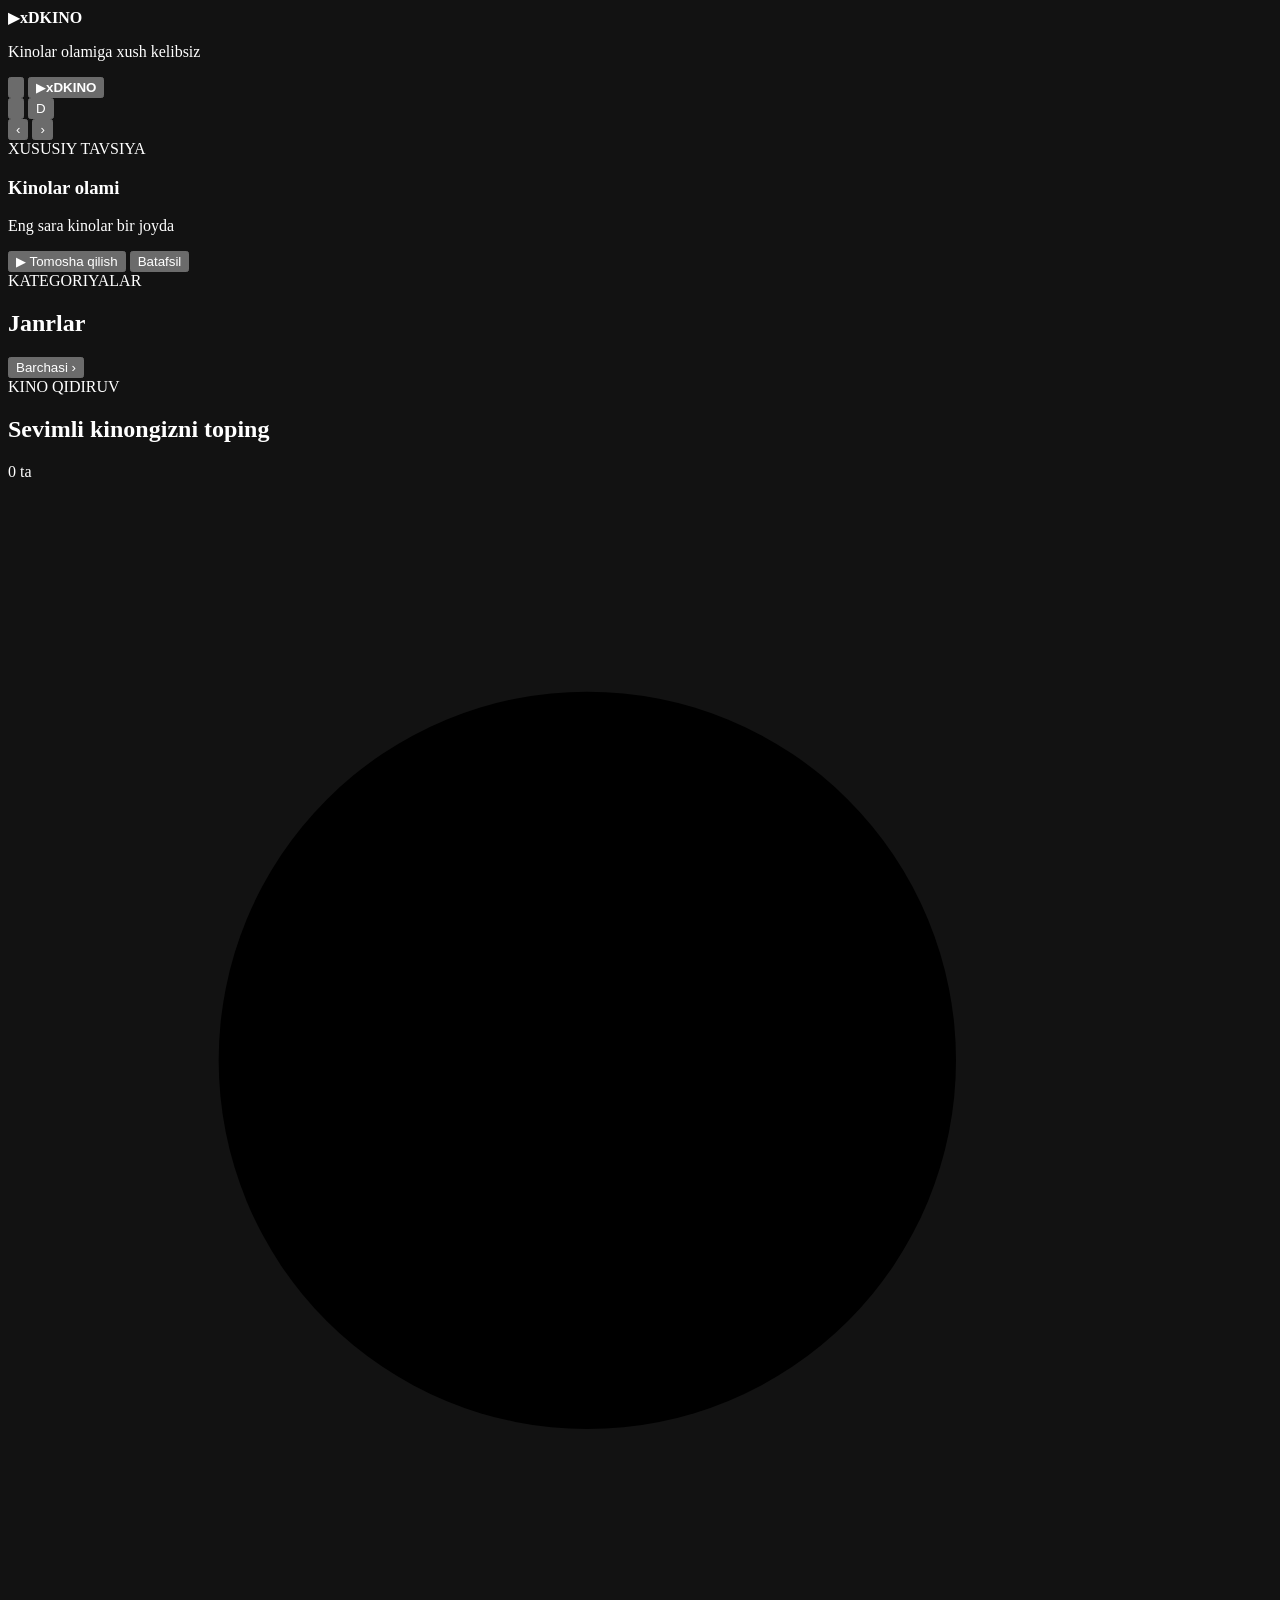
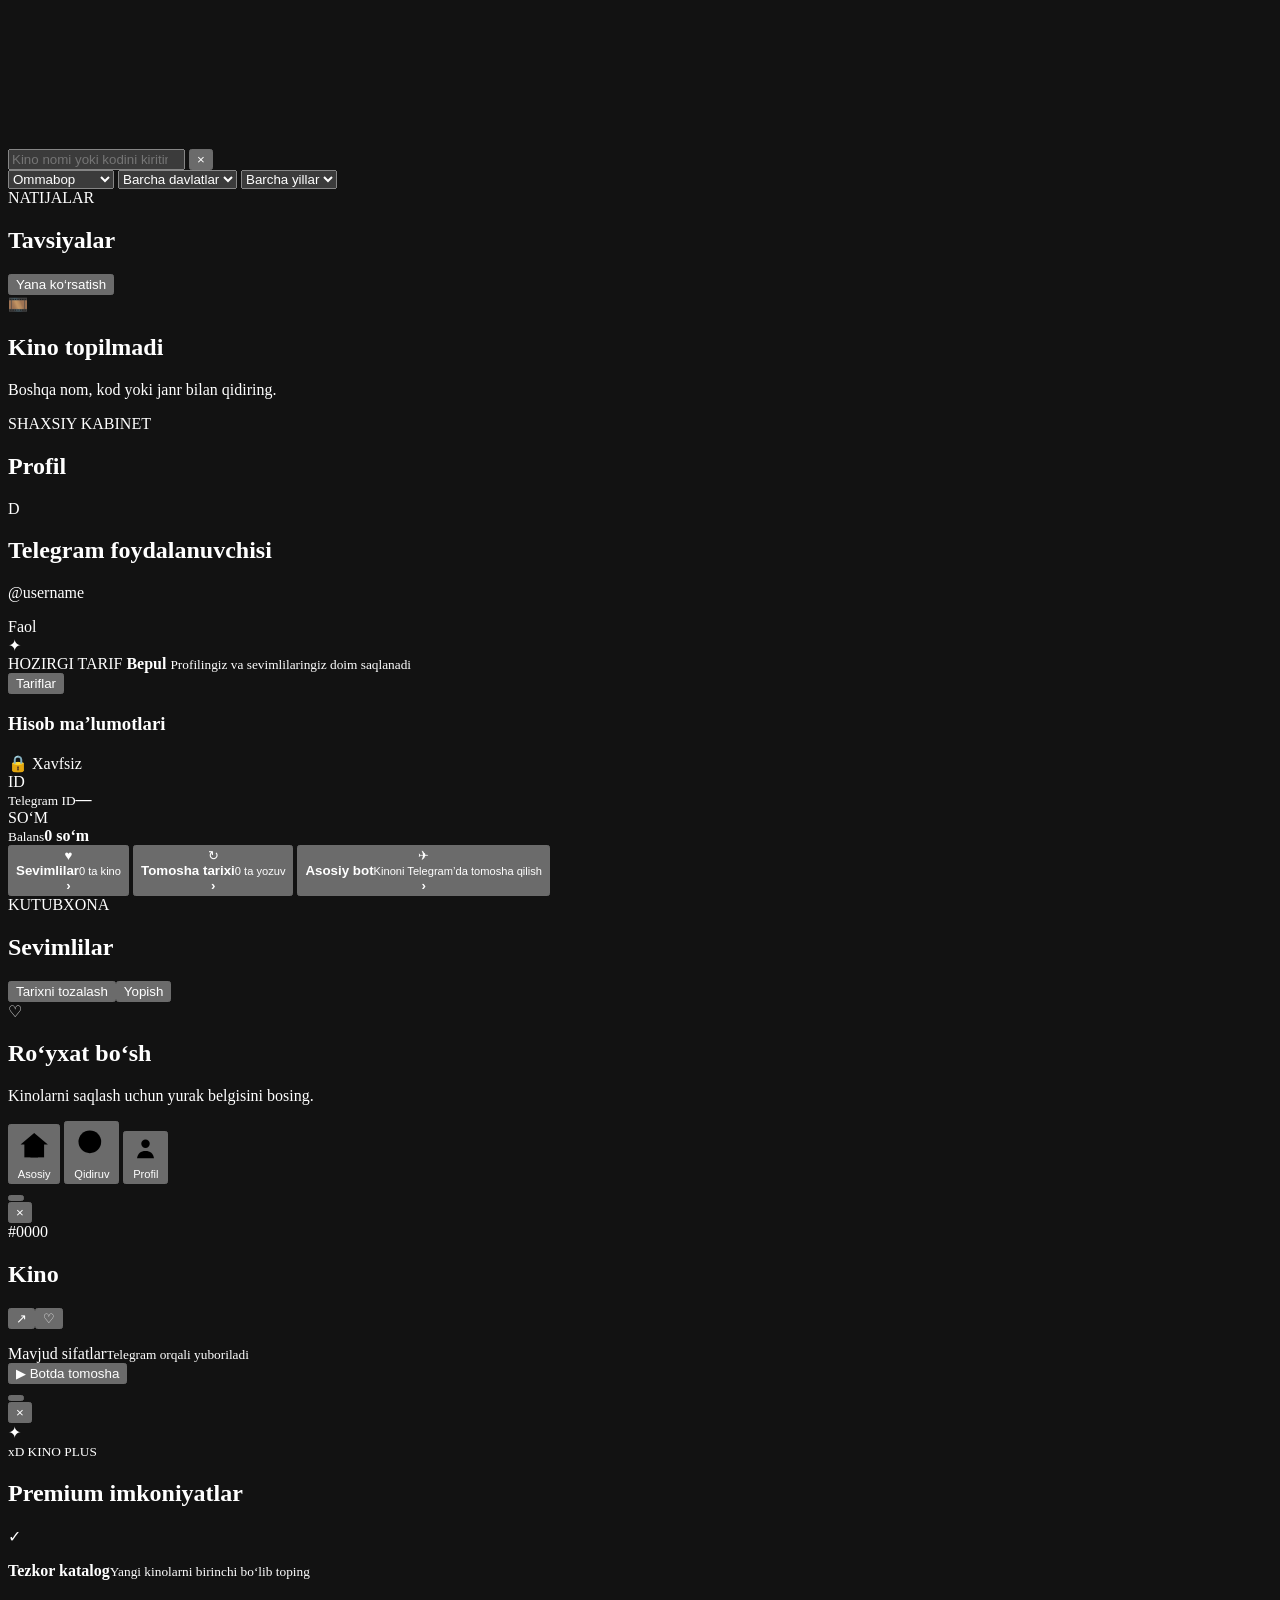
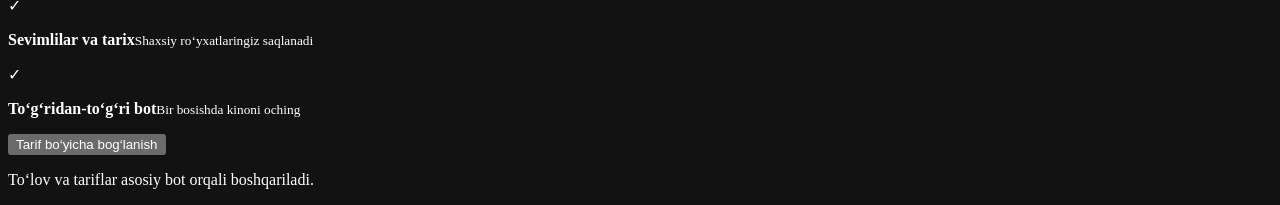
==== commit a4197306: "Revert "Add cinematic xD KINO splash v2" This reverts commit e4fef2e1dd5cd3faaa2077708c7770c4e315588" ====
--- a/superapp/static/index.html
+++ b/superapp/static/index.html
@@ -3,110 +3,157 @@
 <head>
   <meta charset="utf-8">
   <meta name="viewport" content="width=device-width, initial-scale=1, viewport-fit=cover">
-  <meta name="theme-color" content="#0d0f0d">
+  <meta name="theme-color" content="#060812">
   <meta name="color-scheme" content="dark">
-  <meta name="description" content="xD KINO — Telegram ichidagi kino katalogi">
+  <meta name="description" content="xD KINO — Telegram ichidagi premium kino katalogi">
   <title>xD KINO</title>
   <script src="https://telegram.org/js/telegram-web-app.js"></script>
-  <link rel="stylesheet" href="/static/app-v40.css?v=cinema-splash-v2">
+  <link rel="stylesheet" href="/static/app-v30.css?v=20260726-index-repair-v1">
 </head>
 <body>
   <div id="splash" class="splash" aria-label="Yuklanmoqda">
-    <div class="splash-mark"><span class="splash-play">▶</span><span class="splash-d">D</span></div>
-    <div class="splash-brand"><strong>xD</strong><b>KINO</b></div>
-    <div class="splash-dots"><i></i><i></i><i></i></div>
+    <div class="splash-orbit orbit-one"></div>
+    <div class="splash-orbit orbit-two"></div>
+    <div class="wordmark wordmark-large" aria-label="xD KINO">
+      <span class="wordmark-play">▶</span><strong>xD</strong><b>KINO</b>
+    </div>
+    <p>Kinolar olamiga xush kelibsiz</p>
+    <div class="splash-loader"><i></i><i></i><i></i></div>
   </div>
 
   <div id="app" class="app-shell">
+    <header class="topbar">
+      <button class="top-icon" type="button" data-nav="home" aria-label="Bosh sahifa">
+        <svg viewBox="0 0 24 24" aria-hidden="true"><path d="M15 18l-6-6 6-6"/></svg>
+      </button>
+      <button class="wordmark" type="button" data-nav="home" aria-label="xD KINO bosh sahifa">
+        <span class="wordmark-play">▶</span><strong>xD</strong><b>KINO</b>
+      </button>
+      <div class="topbar-actions">
+        <button id="topSearch" class="top-icon" type="button" aria-label="Qidiruv">
+          <svg viewBox="0 0 24 24" aria-hidden="true"><circle cx="11" cy="11" r="7"/><path d="m16.3 16.3 4.2 4.2"/></svg>
+        </button>
+        <button id="topAvatar" class="top-avatar" type="button" aria-label="Profil">D</button>
+      </div>
+    </header>
+
     <main>
       <section id="homeView" class="view active-view">
+        <section class="story-section" aria-label="Tezkor tavsiyalar">
+          <div id="storyStrip" class="story-strip"></div>
+        </section>
+
         <section id="heroCarousel" class="hero-carousel skeleton-block" aria-label="Tanlangan kinolar">
           <div id="heroBackdrop" class="hero-backdrop"></div>
-          <div class="hero-shade"></div>
-
-          <header class="hero-header">
-            <button class="brand-lockup" type="button" data-nav="home" aria-label="xD KINO bosh sahifa">
-              <span class="brand-icon">▶</span><span><strong>xD</strong><b>KINO</b></span>
-            </button>
-            <button id="topSearch" class="round-icon" type="button" aria-label="Qidiruv">
-              <svg viewBox="0 0 24 24" aria-hidden="true"><circle cx="11" cy="11" r="7"/><path d="m16.3 16.3 4.2 4.2"/></svg>
-            </button>
-          </header>
-
-          <div class="hero-copy">
-            <h1 id="heroTitle">xD KINO</h1>
+          <div class="hero-sheen"></div>
+          <div class="hero-vignette"></div>
+          <button id="heroPrev" class="hero-arrow hero-arrow-left" type="button" aria-label="Oldingi">‹</button>
+          <button id="heroNext" class="hero-arrow hero-arrow-right" type="button" aria-label="Keyingi">›</button>
+          <div class="hero-content">
+            <span class="hero-badge"><i></i> XUSUSIY TAVSIYA</span>
+            <h1 id="heroTitle">Kinolar olami</h1>
             <p id="heroMeta">Eng sara kinolar bir joyda</p>
-            <button id="heroWatch" class="watch-button" type="button"><span>▶</span> Ko‘rishni boshlash</button>
-            <button id="heroInfo" class="hero-info-link" type="button">Batafsil</button>
-          </div>
-
-          <button id="heroPrev" class="hero-swipe hero-swipe-left" type="button" aria-label="Oldingi">‹</button>
-          <button id="heroNext" class="hero-swipe hero-swipe-right" type="button" aria-label="Keyingi">›</button>
+            <div class="hero-actions">
+              <button id="heroWatch" class="primary-button" type="button">
+                <span>▶</span> Tomosha qilish
+              </button>
+              <button id="heroInfo" class="glass-button" type="button">Batafsil</button>
+            </div>
+          </div>
           <div id="heroDots" class="hero-dots"></div>
         </section>
 
-        <section class="home-section genre-block">
-          <div class="section-title-row"><h2>Janrlar</h2><button id="allGenres" type="button">Barchasi <span>›</span></button></div>
+        <section class="content-block genre-block">
+          <div class="section-heading">
+            <div><span class="section-kicker">KATEGORIYALAR</span><h2>Janrlar</h2></div>
+            <button id="allGenres" type="button">Barchasi <span>›</span></button>
+          </div>
           <div id="genreStrip" class="genre-strip"></div>
         </section>
 
-        <section class="home-section recommendation-strip">
-          <div class="section-title-row"><h2>Siz uchun tavsiyalar</h2><button id="homeSearchButton" type="button">Barchasi <span>›</span></button></div>
-          <div id="storyStrip" class="story-strip"></div>
-        </section>
-
-        <div id="homeSections" class="home-sections"></div>
+        <div id="homeSections"></div>
       </section>
 
       <section id="searchView" class="view hidden">
-        <header class="page-topbar">
-          <button class="brand-lockup" type="button" data-nav="home"><span class="brand-icon">▶</span><span><strong>xD</strong><b>KINO</b></span></button>
-          <span id="searchTotal" class="tiny-count">0 ta</span>
-        </header>
-        <div class="page-heading"><h1>Qidiruv</h1><p>Kino nomi, kodi yoki janri bo‘yicha toping.</p></div>
+        <div class="page-heading">
+          <span class="page-kicker">KINO QIDIRUV</span>
+          <div class="page-title-row"><h1>Sevimli kinongizni toping</h1><span id="searchTotal" class="count-pill">0 ta</span></div>
+        </div>
+
         <div class="search-box">
           <svg viewBox="0 0 24 24" aria-hidden="true"><circle cx="11" cy="11" r="7"/><path d="m16.3 16.3 4.2 4.2"/></svg>
           <input id="searchInput" type="search" autocomplete="off" inputmode="search" placeholder="Kino nomi yoki kodini kiriting">
           <button id="clearSearch" type="button" aria-label="Tozalash">×</button>
-        </div>
+          <span class="search-glow"></span>
+        </div>
+
         <div id="searchChips" class="chips"></div>
-        <div class="advanced-filters">
-          <select id="sortSelect"><option value="popular">Ommabop</option><option value="new">Eng yangi</option><option value="name">Nomi bo‘yicha</option><option value="year">Yili bo‘yicha</option></select>
-          <select id="countrySelect"><option value="">Barcha davlatlar</option></select>
-          <select id="yearSelect"><option value="">Barcha yillar</option></select>
-        </div>
-        <section class="search-content">
-          <div class="section-title-row"><h2 id="searchHeading">Tavsiyalar</h2><span id="searchCount"></span></div>
+        <div class="advanced-filters" aria-label="Qidiruv filtrlari">
+          <select id="sortSelect" aria-label="Saralash">
+            <option value="popular">Ommabop</option>
+            <option value="new">Eng yangi</option>
+            <option value="name">Nomi bo‘yicha</option>
+            <option value="year">Yili bo‘yicha</option>
+          </select>
+          <select id="countrySelect" aria-label="Davlat">
+            <option value="">Barcha davlatlar</option>
+          </select>
+          <select id="yearSelect" aria-label="Yil">
+            <option value="">Barcha yillar</option>
+          </select>
+        </div>
+
+        <section class="content-block search-content">
+          <div class="section-heading">
+            <div><span class="section-kicker">NATIJALAR</span><h2 id="searchHeading">Tavsiyalar</h2></div>
+            <span id="searchCount"></span>
+          </div>
           <div id="searchGrid" class="movie-grid"></div>
           <button id="loadMore" class="load-more hidden" type="button">Yana ko‘rsatish</button>
-          <div id="emptyState" class="empty-state hidden"><span>🎞️</span><h2>Kino topilmadi</h2><p>Boshqa so‘z bilan qidiring.</p></div>
+          <div id="emptyState" class="empty-state hidden"><span>🎞️</span><h2>Kino topilmadi</h2><p>Boshqa nom, kod yoki janr bilan qidiring.</p></div>
         </section>
       </section>
 
       <section id="profileView" class="view hidden">
-        <header class="page-topbar">
-          <button class="brand-lockup" type="button" data-nav="home"><span class="brand-icon">▶</span><span><strong>xD</strong><b>KINO</b></span></button>
-          <button id="topAvatar" class="top-avatar" type="button" aria-label="Profil">D</button>
-        </header>
-        <div class="page-heading"><h1>Profil</h1><p>Shaxsiy kutubxonangiz va hisob ma’lumotlari.</p></div>
-        <section class="profile-card">
+        <div class="page-heading profile-heading">
+          <span class="page-kicker">SHAXSIY KABINET</span>
+          <h1>Profil</h1>
+        </div>
+
+        <section class="profile-hero">
+          <div class="profile-aura"></div>
           <div id="profileAvatar" class="profile-avatar">D</div>
-          <div class="profile-main"><h2 id="profileName">Telegram foydalanuvchisi</h2><p id="profileUsername">@username</p></div>
+          <div class="profile-main">
+            <h2 id="profileName">Telegram foydalanuvchisi</h2>
+            <p id="profileUsername">@username</p>
+          </div>
           <span class="status-badge"><i></i> Faol</span>
         </section>
-        <section class="profile-stats">
-          <div><small>Telegram ID</small><strong id="profileId">—</strong></div>
-          <div><small>Balans</small><strong id="profileBalance">0 so‘m</strong></div>
-          <div><small>Tarif</small><strong id="profilePlan">Bepul</strong></div>
-        </section>
+
+        <section class="plan-card">
+          <div class="plan-icon">✦</div>
+          <div class="plan-copy">
+            <span>HOZIRGI TARIF</span>
+            <strong id="profilePlan">Bepul</strong>
+            <small>Profilingiz va sevimlilaringiz doim saqlanadi</small>
+          </div>
+          <button id="openPlans" type="button">Tariflar</button>
+        </section>
+
+        <section class="profile-panel">
+          <div class="panel-heading"><h3>Hisob ma’lumotlari</h3><span>🔒 Xavfsiz</span></div>
+          <div class="info-row"><span class="info-icon">ID</span><div><small>Telegram ID</small><strong id="profileId">—</strong></div></div>
+          <div class="info-row"><span class="info-icon">SO‘M</span><div><small>Balans</small><strong id="profileBalance">0 so‘m</strong></div></div>
+        </section>
+
         <section class="profile-actions">
-          <button id="profileFavorites" class="profile-action" type="button"><span>♥</span><div><strong>Sevimlilar</strong><small id="favoritesCount">0 ta kino</small></div><b>›</b></button>
-          <button id="profileHistory" class="profile-action" type="button"><span>↻</span><div><strong>Tomosha tarixi</strong><small id="historyCount">0 ta yozuv</small></div><b>›</b></button>
-          <button id="openPlans" class="profile-action" type="button"><span>✦</span><div><strong>Tariflar</strong><small>Premium imkoniyatlar</small></div><b>›</b></button>
-          <button id="openBot" class="profile-action" type="button"><span>✈</span><div><strong>Asosiy bot</strong><small>Telegram botga qaytish</small></div><b>›</b></button>
-        </section>
-        <section id="profileCollection" class="collection-panel hidden">
-          <div class="section-title-row"><h2 id="collectionTitle">Sevimlilar</h2><div><button id="clearHistory" class="hidden danger-text" type="button">Tozalash</button><button id="closeCollection" type="button">Yopish</button></div></div>
+          <button id="profileFavorites" class="profile-action" type="button"><span class="action-icon">♥</span><div><strong>Sevimlilar</strong><small id="favoritesCount">0 ta kino</small></div><b>›</b></button>
+          <button id="profileHistory" class="profile-action" type="button"><span class="action-icon">↻</span><div><strong>Tomosha tarixi</strong><small id="historyCount">0 ta yozuv</small></div><b>›</b></button>
+          <button id="openBot" class="profile-action" type="button"><span class="action-icon">✈</span><div><strong>Asosiy bot</strong><small>Kinoni Telegram’da tomosha qilish</small></div><b>›</b></button>
+        </section>
+
+        <section id="profileCollection" class="content-block hidden">
+          <div class="section-heading"><div><span class="section-kicker">KUTUBXONA</span><h2 id="collectionTitle">Sevimlilar</h2></div><button id="clearHistory" class="hidden danger-text" type="button">Tarixni tozalash</button><button id="closeCollection" type="button">Yopish</button></div>
           <div id="collectionGrid" class="movie-grid"></div>
           <div id="collectionEmpty" class="empty-state hidden"><span>♡</span><h2>Ro‘yxat bo‘sh</h2><p>Kinolarni saqlash uchun yurak belgisini bosing.</p></div>
         </section>
@@ -114,43 +161,54 @@
     </main>
 
     <nav class="bottom-nav" aria-label="Asosiy navigatsiya">
-      <button class="nav-item active" type="button" data-nav="home"><svg viewBox="0 0 24 24"><path d="M3 11.5 12 4l9 7.5"/><path d="M5.5 10.5V20h13v-9.5"/><path d="M9.5 20v-6h5v6"/></svg><small>Asosiy</small></button>
-      <button class="nav-item" id="navCategories" type="button"><svg viewBox="0 0 24 24"><rect x="4" y="4" width="6" height="6" rx="1"/><rect x="14" y="4" width="6" height="6" rx="1"/><rect x="4" y="14" width="6" height="6" rx="1"/><rect x="14" y="14" width="6" height="6" rx="1"/></svg><small>Kategoriyalar</small></button>
-      <button class="nav-item nav-center" type="button" data-nav="search"><span class="nav-center-orb"><svg viewBox="0 0 24 24"><circle cx="11" cy="11" r="7"/><path d="m16.3 16.3 4.2 4.2"/></svg></span><small>Qidiruv</small></button>
-      <button class="nav-item" id="navFavorites" type="button"><svg viewBox="0 0 24 24"><path d="M12 20s-7-4.4-7-10a4 4 0 0 1 7-2.6A4 4 0 0 1 19 10c0 5.6-7 10-7 10Z"/></svg><small>Sevimlilar</small></button>
-      <button class="nav-item" type="button" data-nav="profile"><svg viewBox="0 0 24 24"><circle cx="12" cy="8" r="3.5"/><path d="M5 20c.7-4.1 3-6 7-6s6.3 1.9 7 6"/></svg><small>Profil</small></button>
+      <button class="nav-item active" type="button" data-nav="home">
+        <svg viewBox="0 0 24 24" aria-hidden="true"><path d="M3 11.5 12 4l9 7.5"/><path d="M5.5 10.5V20h13v-9.5"/><path d="M9.5 20v-6h5v6"/></svg>
+        <small>Asosiy</small>
+      </button>
+      <button class="nav-item" type="button" data-nav="search">
+        <svg viewBox="0 0 24 24" aria-hidden="true"><circle cx="11" cy="11" r="7"/><path d="m16.3 16.3 4.2 4.2"/></svg>
+        <small>Qidiruv</small>
+      </button>
+      <button class="nav-item" type="button" data-nav="profile">
+        <svg viewBox="0 0 24 24" aria-hidden="true"><circle cx="12" cy="8" r="3.5"/><path d="M5 20c.7-4.1 3-6 7-6s6.3 1.9 7 6"/></svg>
+        <small>Profil</small>
+      </button>
     </nav>
   </div>
 
   <div id="movieModal" class="modal hidden" role="dialog" aria-modal="true" aria-labelledby="modalTitle">
     <button id="modalBackdrop" class="modal-backdrop" type="button" aria-label="Yopish"></button>
     <article class="movie-sheet">
-      <button id="modalClose" class="modal-close" type="button">×</button>
+      <button id="modalClose" class="modal-close" type="button" aria-label="Yopish">×</button>
       <div id="modalPoster" class="modal-poster"><div class="modal-gradient"></div></div>
       <div class="modal-body">
-        <div class="modal-title-row"><div><span id="modalCode" class="code-badge">#0000</span><h2 id="modalTitle">Kino</h2></div><div class="modal-actions"><button id="shareButton" type="button">↗</button><button id="favoriteButton" type="button">♡</button></div></div>
+        <div class="modal-title-row"><div><span id="modalCode" class="code-badge">#0000</span><h2 id="modalTitle">Kino</h2></div><button id="shareButton" class="share-button" type="button" aria-label="Ulashish">↗</button><button id="favoriteButton" class="favorite-button" type="button" aria-label="Sevimli">♡</button></div>
         <p id="modalMeta" class="modal-meta"></p>
         <p id="modalGenre" class="modal-genre"></p>
-        <p id="modalDescription" class="modal-description" hidden></p>
-        <div class="quality-heading"><span>Sifat</span><small>Telegram bot orqali ochiladi</small></div>
+        <p id="modalDescription" class="modal-genre" hidden></p>
+        <div class="quality-heading"><span>Mavjud sifatlar</span><small>Telegram orqali yuboriladi</small></div>
         <div id="qualityList" class="quality-list"></div>
-        <button id="modalWatch" class="watch-button wide" type="button"><span>▶</span> Ko‘rishni boshlash</button>
+        <button id="modalWatch" class="primary-button wide" type="button"><span>▶</span> Botda tomosha</button>
       </div>
     </article>
   </div>
 
-  <div id="planModal" class="modal hidden" role="dialog" aria-modal="true">
-    <button id="planBackdrop" class="modal-backdrop" type="button"></button>
+  <div id="planModal" class="modal hidden" role="dialog" aria-modal="true" aria-label="Obuna tariflari">
+    <button id="planBackdrop" class="modal-backdrop" type="button" aria-label="Yopish"></button>
     <article class="plan-sheet">
-      <button id="planClose" class="modal-close" type="button">×</button>
-      <div class="plan-head"><span>✦</span><div><small>xD KINO PLUS</small><h2>Premium imkoniyatlar</h2></div></div>
-      <div class="benefit-list"><div><b>✓</b><p><strong>Tezkor katalog</strong><small>Yangi kinolarni tez toping</small></p></div><div><b>✓</b><p><strong>Sevimlilar va tarix</strong><small>Shaxsiy ro‘yxatlar saqlanadi</small></p></div></div>
-      <button id="planContact" class="watch-button wide" type="button">Tarif bo‘yicha bog‘lanish</button>
+      <button id="planClose" class="modal-close" type="button" aria-label="Yopish">×</button>
+      <div class="plan-sheet-head"><span class="plan-gem">✦</span><div><small>xD KINO PLUS</small><h2>Premium imkoniyatlar</h2></div></div>
+      <div class="benefit-list">
+        <div><span>✓</span><p><strong>Tezkor katalog</strong><small>Yangi kinolarni birinchi bo‘lib toping</small></p></div>
+        <div><span>✓</span><p><strong>Sevimlilar va tarix</strong><small>Shaxsiy ro‘yxatlaringiz saqlanadi</small></p></div>
+        <div><span>✓</span><p><strong>To‘g‘ridan-to‘g‘ri bot</strong><small>Bir bosishda kinoni oching</small></p></div>
+      </div>
+      <button id="planContact" class="primary-button wide" type="button">Tarif bo‘yicha bog‘lanish</button>
       <p class="plan-note">To‘lov va tariflar asosiy bot orqali boshqariladi.</p>
     </article>
   </div>
 
   <div id="toast" class="toast hidden" role="status"></div>
-  <script src="/static/app-v40.js?v=20260929-v4-dodastyle" defer></script>
+  <script src="/static/app-v30.js?v=20260726-index-repair-v1" defer></script>
 </body>
 </html>
